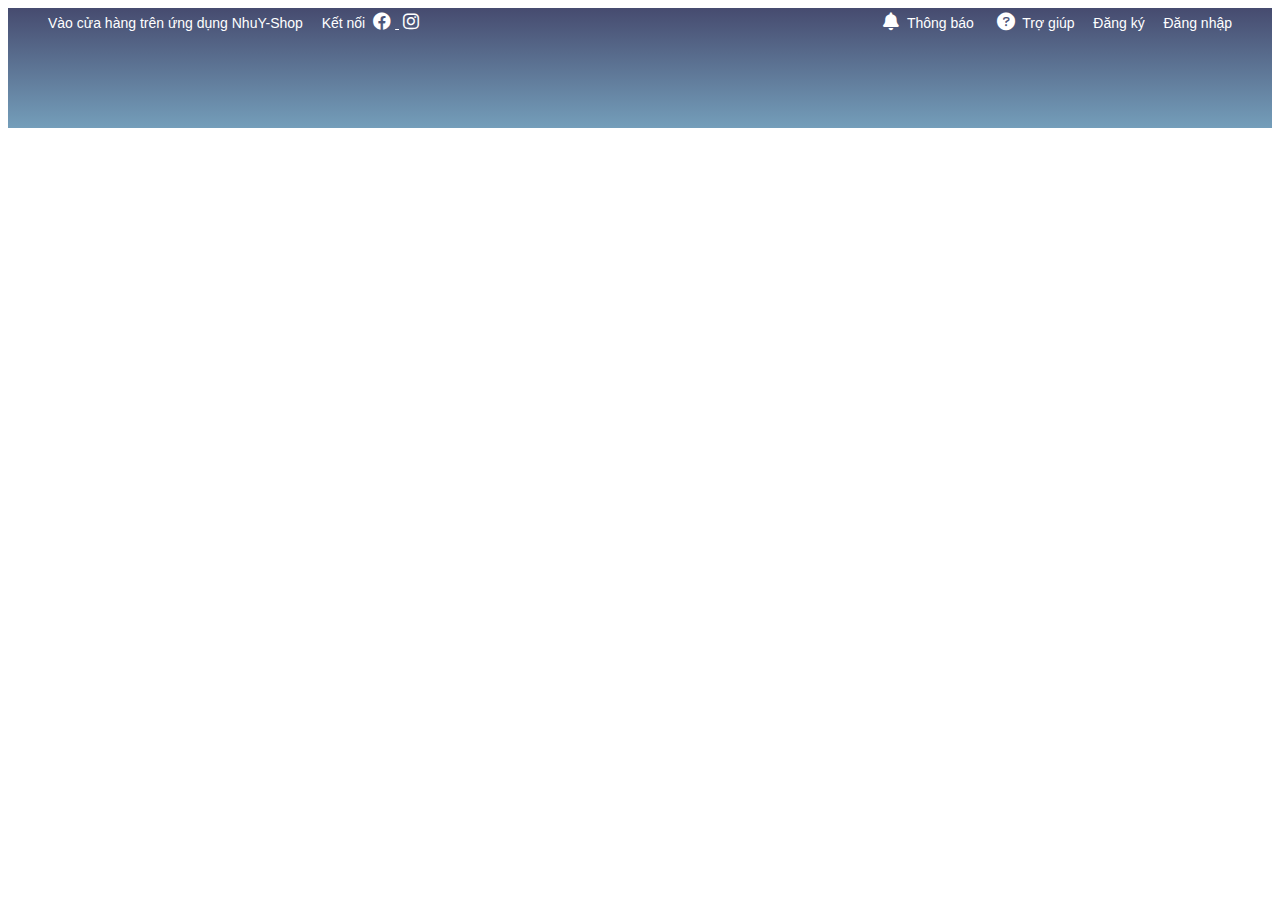
==== f8-shop/index.html @ 0c2963e9 "Modal animation" ====
<!DOCTYPE html>
<html lang="en">

<head>
    <meta charset="UTF-8">
    <meta http-equiv="X-UA-Compatible" content="IE=edge">
    <meta name="viewport" content="width=device-width, initial-scale=1.0">
    <title>Document</title>
    <link rel="stylesheet" href="https://cdnjs.cloudflare.com/ajax/libs/normalize/8.0.1/normalize.min.css">
    <link rel="stylesheet" href="./assets/css/base.css">
    <link rel="stylesheet" href="./assets/css/main.css">
    <link href="https://fonts.googleapis.com/css2?family=Edu+VIC+WA+NT+Beginner:wght@400;500;700&display=swap"
        rel="stylesheet">
    <link rel="stylesheet" href="./assets/fonts/fontawesome-free-6.1.1-web/css/all.min.css">
</head>

<body>
    <div class="app">
        <header class="header">
            <div class="grid">
                <nav class="header__navbar">
                    <ul class="header__navbar-list">
                        <li class="header__navbar-item header__navbar-item--has-qr header__navbar-item--separa">
                            Vào cửa hàng trên ứng dụng NhuY-Shop
                            <!--Header QR code-->
                            <div class="header__qr">
                                <img src="./assets/img/qrCode.png" alt="QR code" class="header__qr-img">
                                <div class="header__qr-apps">
                                    <a href="" class="header__qr-link">
                                        <img src="./assets/img/googlePlay.png" alt="Google Play"
                                            class="headeer__qr-download-img">
                                    </a>
                                    <a href="" class="header__qr-link">
                                        <img src="./assets/img/appStore.png" alt="App Store"
                                            class="headeer__qr-download-img">
                                    </a>
                                </div>
                            </div>
                        </li>
                        <li class="header__navbar-item">
                            <span class="header__navba-icon-pointer">Kết nối</span>
                            <a href="" class="header__navbar-icon-link">
                                <i class="header__navbar-icon fa-brands fa-facebook"></i>
                            </a>
                            <a href="" class="header__navbar-icon-link">
                                <i class="header__navbar-icon fa-brands fa-instagram"></i>
                            </a>
                        </li>

                    </ul>

                    <ul class="header__navbar-list">
                        <li class="header__navbar-item header__navbar-item--has-notify">
                            <a href="" class="header__navbar-item-link">
                                <i class="header__navbar-icon fa-solid fa-bell"></i>
                                Thông báo
                            </a>
                            <div class="header__notify">
                                <header class="header__notify-header">
                                    <h3>Thông báo mới nhận</h3>
                                </header>
                                <ul class="header__notify-list">
                                    <li class="header__notify-item header__notify-item--view">
                                        <a href="header__notify-link">
                                            <img src="https://www.milem.vn/fileserver/images/file/fixsize-255x165/cv/Untitled.jpg?v=1.3"
                                                alt="" class="header__notify-img">
                                            <div class="header__notify-info">
                                                <span class="header__notify-name">Mỹ phẩm Ohui chính hãng</span>
                                                <span class="header__notify-descriotion">Mô tả mỹ phẩm Ohui chính
                                                    hãng</span>
                                            </div>
                                        </a>
                                    </li>
                                    <li class="header__notify-item">
                                        <a href="header__notify-link">
                                            <img src="https://www.milem.vn/fileserver/images/file/fixsize-255x165/cv/Untitled.jpg?v=1.3"
                                                alt="" class="header__notify-img">
                                            <div class="header__notify-info">
                                                <span class="header__notify-name">Mỹ phẩm Ohui chính hãng</span>
                                                <span class="header__notify-descriotion">Mô tả mỹ phẩm Ohui chính
                                                    hãng</span>
                                            </div>
                                        </a>
                                    </li>
                                    <li class="header__notify-item">
                                        <a href="header__notify-link">
                                            <img src="https://www.milem.vn/fileserver/images/file/fixsize-255x165/cv/Untitled.jpg?v=1.3"
                                                alt="" class="header__notify-img">
                                            <div class="header__notify-info">
                                                <span class="header__notify-name">Mỹ phẩm Ohui chính hãng</span>
                                                <span class="header__notify-descriotion">Mô tả mỹ phẩm Ohui chính
                                                    hãng</span>
                                            </div>
                                        </a>
                                    </li>
                                </ul>
                                <footer class="header__notify-footer">
                                    <a href="" class="header__notify-footer-btn">Xem tất cả</a>
                                </footer>
                            </div>
                        </li>
                        <li class="header__navbar-item">
                            <a href="" class="header__navbar-item-link">
                                <i class="header__navbar-icon fa-solid fa-circle-question"></i>
                                Trợ giúp</a>
                        </li>
                        <li class="header__navbar-item header__navbar-item--strong .header__navbar-item--separate ">Đăng
                            ký</li>
                        <li class="header__navbar-item header__navbar-item--strong">Đăng nhập</li>
                    </ul>
                </nav>
            </div>
        </header>

        <div class="container">

        </div>

        <footer class="footer">

        </footer>
    </div>

    <!--Modal layout-->
    <!-- <div class="modal">
        <div class="modal__overlay"></div>

        <div class="modal__body">             -->
                <!--Register form-->
                <!-- <div class="auth-form">
                   
                    <div class="auth-form__container">
                        <div class="auth-form__headear">
                            <h3 class="auth-form__heading">Đăng ký</h3>
                            <span class="auth-form__switch-btn">Đăng nhập</span>
                        </div>
    
                        <div class="auth-form__form">
                            <div class="auth-form__group">
                                <input type="text" class="auth__input" placeholder="Nhập email"> 
                            </div>
                            <div class="auth-form__group">
                                <input type="password" class="auth__input" placeholder="Nhập mật khẩu"> 
                            </div>
                            <div class="auth-form__group">
                                <input type="password" class="auth__input" placeholder="Nhập lại mật khẩu"> 
                            </div>
                        </div>
    
                        <div class="auth-form_aside">
                            <p class="auth-form__policy-text">
                                Bằng việc đăng kí, bạn đã đồng ý với NhuY-Shop về
                                <a href="" class="auth-form__text-link">Điều khoảng dịch vụ</a> &
                                <a href="" class="auth-form__text-link">Chính sách bảo mật</a>
                            </p>
                        </div>
    
                        <div class="auth-form__controls">
                            <button class="btn btn--normal auth-form__controls-back ">TRỞ LẠI</button>
                            <button class="btn btn--primary ">ĐĂNG KÝ</button>
                        </div>
                    </div>

                    <div class="auth-form__socials">
                        <a href="" class="auth-form__socials--facebook btn btn--size-s btn--with-icon">
                            <i class="auth-form__socials-icon fab fa-facebook-square"></i>
                            <span class="auth-form__socials-title">
                                Kết nối với Facebook
                            </span>
                        </a>
                        <a href="" class="auth-form__socials--google btn btn--size-s btn--with-icon">
                            <i class="auth-form__socials-icon fab fa-google"></i>
                            <span class="auth-form__socials-title">
                                Kết nối với Google
                            </span>
                        </a>
                       
                    </div>
            
                </div> -->

                <!--Login form-->
                <!-- <div class="auth-form">
                   
                    <div class="auth-form__container">
                        <div class="auth-form__headear">
                            <h3 class="auth-form__heading">Đăng nhập</h3>
                            <span class="auth-form__switch-btn">Đăng ký</span>
                        </div>
    
                        <div class="auth-form__form">
                            <div class="auth-form__group">
                                <input type="text" class="auth__input" placeholder="Nhập email"> 
                            </div>
                            <div class="auth-form__group">
                                <input type="password" class="auth__input" placeholder="Nhập mật khẩu"> 
                            </div>
                        </div>
    
                        <div class="auth-form_aside">
                            <div class="auth-form__help">
                                <a href="" class="auth-form__help-link auth-form__help-forgot">Quên mật khẩu</a>
                                <span class="auth-form__help-separate"></span>
                                <a href="" class="auth-form__help-link">Cần Trợ giúp?</a>
                            </div>
                        </div>
    
                        <div class="auth-form__controls">
                            <button class="btn btn--normal auth-form__controls-back ">TRỞ LẠI</button>
                            <button class="btn btn--primary ">ĐĂNG NHẬP</button>
                        </div>
                    </div>

                    <div class="auth-form__socials">
                        <a href="" class="auth-form__socials--facebook btn btn--size-s btn--with-icon">
                            <i class="auth-form__socials-icon fab fa-facebook-square"></i>
                            <span class="auth-form__socials-title">
                                Kết nối với Facebook
                            </span>
                        </a>
                        <a href="" class="auth-form__socials--google btn btn--size-s btn--with-icon">
                            <i class="auth-form__socials-icon fab fa-google"></i>
                            <span class="auth-form__socials-title">
                                Kết nối với Google
                            </span>
                        </a>
                       
                    </div>
            
                </div>
        </div>
    </div> -->
</body>

</html>
<!-- 1:46  53 -->
---- f8-shop/assets/css/base.css ----
:root {
    --white-color: #fff;
    --black-color: #000;
    --text-color: #333;
    --primary-color: #464b6f;
    --border-color: #dbdbdb;
}

* {
    box-sizing: inherit;
}

html {
    font-size: 62.5%;
    line-height: 1.6rem;
    font-family: 'Roboto', sans-serif;
    box-sizing: border-box;
}

.grid {
    width: 1200px;
    max-width: 100%;
    margin: 0 auto;
}

.grid__full-with {
    width: 100%;
}

.grid__row {
    display: flex;
    flex-wrap: wrap;
}

/*animation: QR Code*/
@keyframes fadeIn {
    from {
        opacity: 0;
    }

    to {
        opacity: 1;
    }
}

@keyframes growth {
    from {
        transform: scale(var(--growth-form));
    }

    to {
        transform: scale(var(--growth-to));
    }
}

/*Modal*/
.modal {
    position: fixed;
    top: 0;
    right: 0;
    bottom: 0;
    left: 0;
    display: flex;
    animation: fadeIn linear 0.1s;
}

.modal__overlay {
    position: absolute;
    width: 100%;
    height: 100%;
    background-color: rgb(0, 0, 0, 0.3);
}

.modal__body {
    --growth-form: 0.7;
    --growth-to: 1;
    margin: auto;
    position: relative;
    z-index: 1;
    animation: growth linear 0.1s;
}

/*Button style*/
.btn {
    min-width: 142px;
    height: 36px;
    text-decoration: none;
    border: none;
    border-radius: 2px;
    font-size: 1.5rem;
    padding: 0 8px;
    outline: none;
    cursor: pointer;
    color: var(--text-color);
    display: flex;
    align-items: center;
    justify-content: center;
    line-height: 1.6rem;
}

.btn.btn--normal {
    background-color: rgba(0, 0, 0, 0.05);
}

.btn.btn--size-s{
    height: 32px;
    font-size: 12px;
    padding: 0 8px;
}

.btn.btn--primary {
    background-color: var(--primary-color);
    color: var(--white-color);
}

.btn.btn--disable {
    color: #949494;
    cursor: default;
    background-color: #c3c3c3;
}
---- f8-shop/assets/css/main.css ----
.header {
    height: 120px;
    background-image: linear-gradient(0, #749eba, #464b6f);
}

.header__navbar {
    display: flex;
    justify-content: space-between;
}

.header__navbar-list{
    list-style: none;
    padding-left: 0%;
    margin-top: 4px;
}

.header__navbar-item {
    margin: 0 8px;
    position: relative;
    min-height: 26px;
}

.header__navbar-item--has-qr:hover .header__qr{
    display: block;
}

.header__navbar-item--has-notify:hover .header__notify {
    display: block
}

.header__navbar-item,
.header__navbar-item-link {
    display: inline-block;
    font-size: 1.4rem;
    color: var(--white-color);
    text-decoration: none;
    font-weight: 300;
}

/*chỉnh icon ở giữa*/
/*.header__navbar-item:hover,
.header__navbar-item-link :hover
.header__navbar-icon-link{
    display: inline-flex;
    align-items: center;
}*/

/*Làm mờ đi khi di chuột vào các chữ */
.header__navbar-item:hover,
.header__navbar-icon-link
.header__navbar-item-link :hover{
    color: rgba(255, 255, 255, 0,7);/*lỗi khôn làm mờ đ*/
    cursor: pointer;
}

/*chinh cho "đăng nhập, đăng kí" chữ đậm*/
.header__navbar-item--strong {
    font-weight: 400;
}

.header__navbar-item--separate {
    content: "";
    display: block;
    position: absolute;
    border-left: 1px solid #e5eeed;
    height: 12px;
    right: -9px;
    top: 50%;
    transform: translateY(-50px);
}

.header__navbar-icon-link{
    color: var(--white-color);
    text-emphasis: none;
}

.header__navbar-icon{
    font-size: 1.8rem;
    margin: 0 4px;
}

/*làm mất đi bàn tay khi di chuột vào "Kết nối"*/
.header__navba-icon-pointer{
    cursor: text;
    color: var(--white-color);
}

/*Header QR code CSS*/

.header__qr{
    width: 186px;
    background-color: var(--white-color);
    position: absolute;
    left: 0;
    top: 100%;
    padding: 8px;
    border-radius: 2px;
    display: none;
    animation: fadeIn ease-in 0.3s;
}
.header__qr-img{
    width: 100%;
}

.header__qr-apps{
    display: flex;
    justify-content: space-between;
}

.header__qr-link:nth-child(1){
    margin-left: 11px;
}

.header__qr-link:nth-child(2){
    margin-right: 11px;
}

.headeer__qr-download-img{
    height: 16px;
}

/*Header notification*/
.header__notify{
    position: absolute;
    top: 118%;
    right: 0;
    width: 404px;
    border: solid #D3D3D3;
    background-color: var(--white-color);
    cursor: default;
    transform-origin: calc(100% - 20px) top;
    animation: headerNotifyGrowth ease-in 0.2s;
    will-change: opacity, transform;
    display: none;
}

.header__notify::before {
    content: "";
    border-width: 20px 26px;
    border-style:  solid;
    border-color: transparent transparent var(--white-color) transparent;
    position: absolute;
    right: 4px;
    top: -29px;
}

.header__notify::after {
    content: "";
    display: block;
    position: absolute;
    right: 0;
    top: -16px;
    width: 90px;
    height: 20px;
}

@keyframes headerNotifyGrowth {
    from {
        opacity: 0;
        transform: scale(0);
    }
    to {
        opacity: 1;
        transform: scale(1);
    }
}

.header__notify-header{
    height: 40px;
    background-color: var(--white-color);
}
.header__notify-header h3{
    color: #999;
    margin: 0 0 0 12px;
    font-weight: 400;
    font-size: 1.4rem;
    line-height: 40px;
}
.header__notify-list{
    padding-left: 0;
}
.header__notify-item{
    display: flex;
}
.header__notify-item :hover{
    background-color: #f7f7f7;
    width: 100%;
}
.header__notify-item--view{
    background-color: rgba(213, 27, 27, 0.09);
}
.header__notify-link{
   display: flex;
   padding: 12px;
   /* width: 100%; */
   text-decoration: none;

}
.header__notify-img{
    width: 48px;
    object-fit: contain;
}
.header__notify-info{
    margin-left: 12px;
}
.header__notify-name{
    display: block;
    font-size: 1.4rrem;
    color: var(--text-color);
    font-weight: 400;
    line-height: 1.6rem;
}
.header__notify-descriotion{
    display: block;
    font-size: 1.2rem;
    line-height: 1.4rem;
    color: #756F6E;
}
.header__notify-footer{
    display: flex;
}
.header__notify-footer-btn{
    text-decoration: none;
    color: var(--text-color);
    padding: 8px 48px;
    margin: auto;
    font-size: 1.4rem;
    font-weight: 400;
}

/*authen model*/
.auth-form {
    width: 500px;
    border-radius: 5px;
    overflow: hidden;
    background-color: var(--white-color);
}

.auth-form__container{
    padding: 0 32px;
}

.auth-form__headear {
    display: flex;
    align-items: center;
    justify-content: space-between;
    padding: 0 12px;
    margin-top: 10px;
}

.auth-form__heading {
    font-size: 2.2rem;
    font-weight: 400;
    color: var(--text-color);
}

.auth-form__switch-btn {
    font-size: 1.6rem;
    font-weight: 500;
    color: var(--primary-color);
    cursor: pointer;
}

.auth-form__form {
    
}

.auth__input {
    width: 100%;
    height: 34px;
    margin-top: 16px;
    padding: 0 12px;
    font-size: 1.4rem;
    border: 1px solid var(--border-color);
    border-radius: 2px;
    outline: none;
}

.auth__input :focus {
    border-color: #888;
}

.auth-form_aside{
    padding-top: 18px;
}

.auth-form__policy-text{
    font-size: 1.2rem;
    line-height: 1.8rem;
    text-align: center;
    padding: 0 12px;
}

.auth-form__text-link {
    color: var(--primary-color);
    text-decoration: none;
}

.auth-form__controls {
    margin-top: 80px;
    display: flex;
    justify-content: flex-end;
}

.auth-form__socials{
   background-color: #f5f5f5;
   padding: 16px 36px;
   display: flex;
   justify-content: space-between;
   margin-top: 24px;
}

.auth-form__controls-back{
    margin-right: 8px;
}

.auth-form__socials-icon{
    font-size: 1.8rem;
}

.auth-form__socials--facebook{
    color: var(--white-color);
    background-color: #3A5A98;
}

.auth-form__socials--facebook
.auth-form__socials-icon{
    color: var(--white-color);
}

.auth-form__socials-title{
    margin: 0 36px;
}

.auth-form__socials--google{
    color: #666;
    background-color: var(--white-color);
}

.auth-form__help {
    display: flex;
    justify-content: flex-end;
}

.auth-form__help-link {
    font-size: 1.4rem;
    text-decoration: none;
    color: #939393;
}

.auth-form__help-separate {
    display: block;
    height: 22px;
    margin: 2px 16px 0;
    border-left: 1px solid #EAEAEA;
}

.auth-form__help-forgot {
    color: var(--primary-color);
}
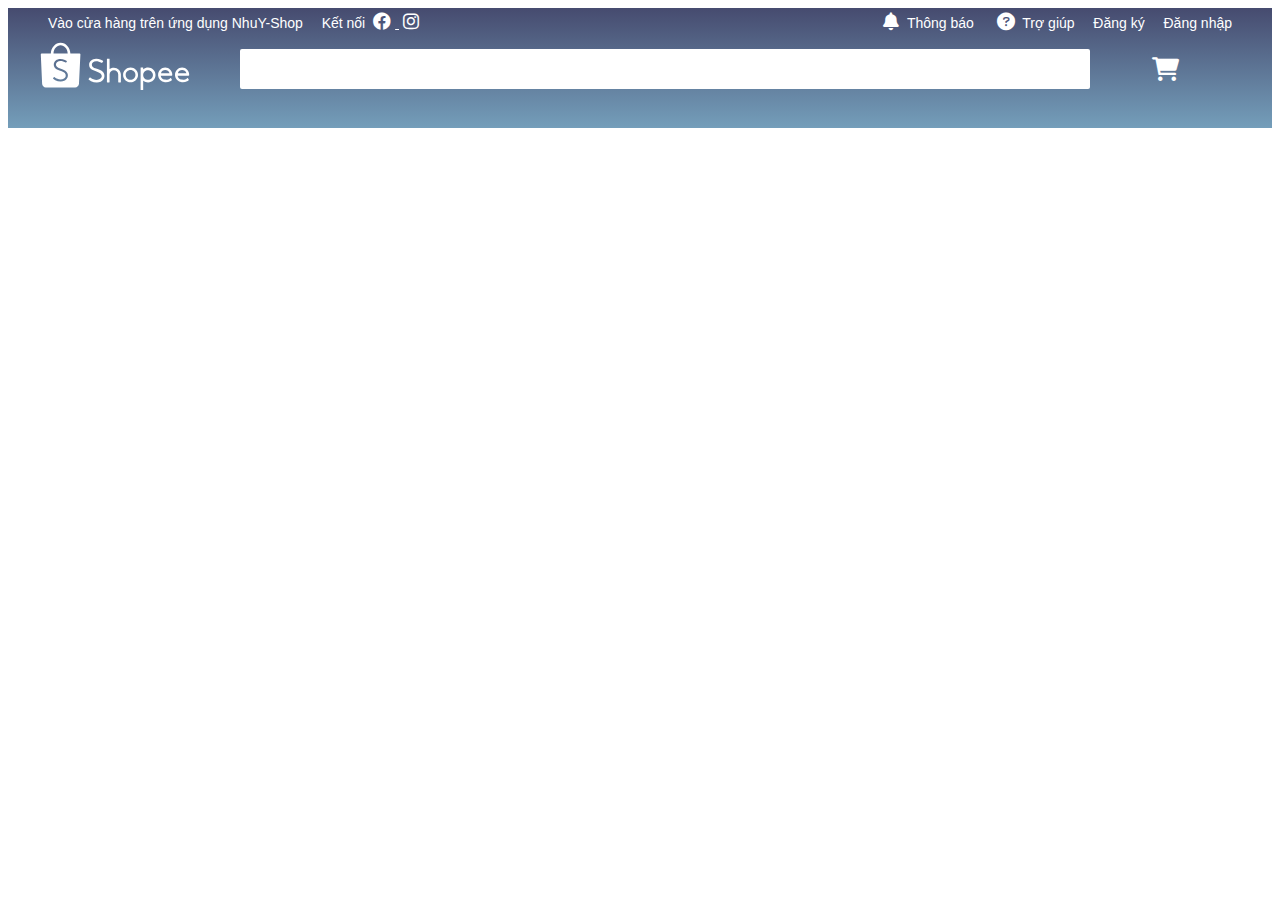
==== commit 729861dd: "Dựng khung tìm kiếm" ====
--- a/f8-shop/index.html
+++ b/f8-shop/index.html
@@ -109,6 +109,30 @@
                         <li class="header__navbar-item header__navbar-item--strong">Đăng nhập</li>
                     </ul>
                 </nav>
+
+                <!-- Header with search -->
+                <div class="header-with-search">
+                    <!-- logo -->
+                    <div class="header__logo">
+                        <svg viewBox="0 0 192 65" class="header__logo-img">
+                            <g fill-rule="evenodd">
+                                <path
+                                    fill="#fff" d="M35.6717403 44.953764c-.3333497 2.7510509-2.0003116 4.9543414-4.5823845 6.0575984-1.4379707.6145919-3.36871.9463856-4.896954.8421628-2.3840266-.0911143-4.6237865-.6708937-6.6883352-1.7307424-.7375522-.3788551-1.8370513-1.1352759-2.6813095-1.8437757-.213839-.1790053-.239235-.2937577-.0977428-.4944671.0764015-.1151823.2172535-.3229831.5286218-.7791994.45158-.6616533.5079208-.7446018.5587128-.8221779.14448-.2217688.3792333-.2411091.6107855-.0588804.0243289.0189105.0243289.0189105.0426824.0333083.0379873.0294402.0379873.0294402.1276204.0990653.0907002.0706996.14448.1123887.166248.1287205 2.2265285 1.7438508 4.8196989 2.7495466 7.4376251 2.8501162 3.6423042-.0496401 6.2615109-1.6873341 6.7308041-4.2020035.5160305-2.7675977-1.6565047-5.1582742-5.9070334-6.4908212-1.329344-.4166762-4.6895175-1.7616869-5.3090528-2.1250697-2.9094471-1.7071043-4.2697358-3.9430584-4.0763845-6.7048539.296216-3.8283059 3.8501677-6.6835796 8.340785-6.702705 2.0082079-.004083 4.0121475.4132378 5.937338 1.2244562.6816382.2873109 1.8987274.9496089 2.3189359 1.2633517.2420093.1777159.2898136.384872.1510957.60836-.0774686.12958-.2055158.3350171-.4754821.7632974l-.0029878.0047276c-.3553311.5640922-.3664286.5817134-.447952.7136572-.140852.2144625-.3064598.2344475-.5604202.0732783-2.0600669-1.3839063-4.3437898-2.0801572-6.8554368-2.130442-3.126914.061889-5.4706057 1.9228561-5.6246892 4.4579402-.0409751 2.2896772 1.676352 3.9613243 5.3858811 5.2358503 7.529819 2.4196871 10.4113092 5.25648 9.869029 9.7292478M26.3725216 5.42669372c4.9022893 0 8.8982174 4.65220288 9.0851664 10.47578358H17.2875686c.186949-5.8235807 4.1828771-10.47578358 9.084953-10.47578358m25.370857 11.57065968c0-.6047069-.4870064-1.0948761-1.0875481-1.0948761h-11.77736c-.28896-7.68927544-5.7774923-13.82058185-12.5059489-13.82058185-6.7282432 0-12.2167755 6.13130641-12.5057355 13.82058185l-11.79421958.0002149c-.59136492.0107446-1.06748731.4968309-1.06748731 1.0946612 0 .0285807.00106706.0569465.00320118.0848825H.99995732l1.6812605 37.0613963c.00021341.1031483.00405483.2071562.01173767.3118087.00170729.0236381.003628.0470614.00554871.0704847l.00362801.0782207.00405483.004083c.25545428 2.5789222 2.12707837 4.6560709 4.67201764 4.7519129l.00576212.0055872h37.4122078c.0177132.0002149.0354264.0004298.0531396.0004298.0177132 0 .0354264-.0002149.0531396-.0004298h.0796027l.0017073-.0015043c2.589329-.0706995 4.6867431-2.1768587 4.9082648-4.787585l.0012805-.0012893.0017073-.0350275c.0021341-.0275062.0040548-.0547975.0057621-.0823037.0040548-.065757.0068292-.1312992.0078963-.1964115l1.8344904-37.207738h-.0012805c.001067-.0186956.0014939-.0376062.0014939-.0565167M176.465457 41.1518926c.720839-2.3512494 2.900423-3.9186779 5.443734-3.9186779 2.427686 0 4.739107 1.6486899 5.537598 3.9141989l.054826.1556978h-11.082664l.046506-.1512188zm13.50267 3.4063683c.014933.0006399.014933.0006399.036906.0008531.021973-.0002132.021973-.0002132.044372-.0008531.53055-.0243144.950595-.4766911.950595-1.0271786 0-.0266606-.000853-.0496953-.00256-.0865936.000427-.0068251.000427-.020262.000427-.0635588 0-5.1926268-4.070748-9.4007319-9.09145-9.4007319-5.020488 0-9.091235 4.2081051-9.091235 9.4007319 0 .3871116.022399.7731567.067838 1.1568557l.00256.0204753.01408.1013102c.250022 1.8683731 1.047233 3.5831812 2.306302 4.9708108-.00064-.0006399.00064.0006399.007253.0078915 1.396026 1.536289 3.291455 2.5833031 5.393601 2.9748936l.02752.0053321v-.0027727l.13653.0228215c.070186.0119439.144211.0236746.243409.039031 2.766879.332724 5.221231-.0661182 7.299484-1.1127057.511777-.2578611.971928-.5423827 1.37064-.8429007.128211-.0968312.243622-.1904632.34346-.2781231.051412-.0452164.092372-.083181.114131-.1051493.468898-.4830897.498124-.6543572.215249-1.0954297-.31146-.4956734-.586228-.9179769-.821744-1.2675504-.082345-.1224254-.154023-.2267215-.214396-.3133151-.033279-.0475624-.033279-.0475624-.054399-.0776356-.008319-.0117306-.008319-.0117306-.013866-.0191956l-.00256-.0038391c-.256208-.3188605-.431565-.3480805-.715933-.0970445-.030292.0268739-.131624.1051493-.14997.1245582-1.999321 1.775381-4.729508 2.3465571-7.455854 1.7760208-.507724-.1362888-.982595-.3094759-1.419919-.5184948-1.708127-.8565509-2.918343-2.3826022-3.267563-4.1490253l-.02752-.1394881h13.754612zM154.831964 41.1518926c.720831-2.3512494 2.900389-3.9186779 5.44367-3.9186779 2.427657 0 4.739052 1.6486899 5.537747 3.9141989l.054612.1556978h-11.082534l.046505-.1512188zm13.502512 3.4063683c.015146.0006399.015146.0006399.037118.0008531.02176-.0002132.02176-.0002132.044159-.0008531.530543-.0243144.950584-.4766911.950584-1.0271786 0-.0266606-.000854-.0496953-.00256-.0865936.000426-.0068251.000426-.020262.000426-.0635588 0-5.1926268-4.070699-9.4007319-9.091342-9.4007319-5.020217 0-9.091343 4.2081051-9.091343 9.4007319 0 .3871116.022826.7731567.068051 1.1568557l.00256.0204753.01408.1013102c.250019 1.8683731 1.04722 3.5831812 2.306274 4.9708108-.00064-.0006399.00064.0006399.007254.0078915 1.396009 1.536289 3.291417 2.5833031 5.393538 2.9748936l.027519.0053321v-.0027727l.136529.0228215c.070184.0119439.144209.0236746.243619.039031 2.766847.332724 5.22117-.0661182 7.299185-1.1127057.511771-.2578611.971917-.5423827 1.370624-.8429007.128209-.0968312.243619-.1904632.343456-.2781231.051412-.0452164.09237-.083181.11413-.1051493.468892-.4830897.498118-.6543572.215246-1.0954297-.311457-.4956734-.586221-.9179769-.821734-1.2675504-.082344-.1224254-.154022-.2267215-.21418-.3133151-.033492-.0475624-.033492-.0475624-.054612-.0776356-.008319-.0117306-.008319-.0117306-.013866-.0191956l-.002346-.0038391c-.256419-.3188605-.431774-.3480805-.716138-.0970445-.030292.0268739-.131623.1051493-.149969.1245582-1.999084 1.775381-4.729452 2.3465571-7.455767 1.7760208-.507717-.1362888-.982582-.3094759-1.419902-.5184948-1.708107-.8565509-2.918095-2.3826022-3.267311-4.1490253l-.027733-.1394881h13.754451zM138.32144123 49.7357905c-3.38129629 0-6.14681004-2.6808521-6.23169343-6.04042014v-.31621743c.08401943-3.35418649 2.85039714-6.03546919 6.23169343-6.03546919 3.44242097 0 6.23320537 2.7740599 6.23320537 6.1960534 0 3.42199346-2.7907844 6.19605336-6.23320537 6.19605336m.00172791-15.67913203c-2.21776751 0-4.33682838.7553485-6.03989586 2.140764l-.19352548.1573553V34.6208558c0-.4623792-.0993546-.56419733-.56740117-.56419733h-2.17651376c-.47409424 0-.56761716.09428403-.56761716.56419733v27.6400724c0 .4539841.10583425.5641973.56761716.5641973h2.17651376c.46351081 0 .56740117-.1078454.56740117-.5641973V50.734168l.19352548.1573553c1.70328347 1.3856307 3.82234434 2.1409792 6.03989586 2.1409792 5.27140956 0 9.54473746-4.2479474 9.54473746-9.48802964 0-5.239867-4.2733279-9.48781439-9.54473746-9.48781439M115.907646 49.5240292c-3.449458 0-6.245805-2.7496948-6.245805-6.1425854 0-3.3928907 2.79656-6.1427988 6.245805-6.1427988 3.448821 0 6.24538 2.7499081 6.24538 6.1427988 0 3.3926772-2.796346 6.1425854-6.24538 6.1425854m.001914-15.5438312c-5.28187 0-9.563025 4.2112903-9.563025 9.4059406 0 5.1944369 4.281155 9.4059406 9.563025 9.4059406 5.281657 0 9.562387-4.2115037 9.562387-9.4059406 0-5.1946503-4.280517-9.4059406-9.562387-9.4059406M94.5919049 34.1890939c-1.9281307 0-3.7938902.6198995-5.3417715 1.7656047l-.188189.1393105V23.2574169c0-.4254677-.1395825-.5643476-.5649971-.5643476h-2.2782698c-.4600414 0-.5652122.1100273-.5652122.5643476v29.2834155c0 .443339.1135587.5647782.5652122.5647782h2.2782698c.4226187 0 .5649971-.1457701.5649971-.5647782v-9.5648406c.023658-3.011002 2.4931278-5.4412923 5.5299605-5.4412923 3.0445753 0 5.516841 2.4421328 5.5297454 5.4630394v9.5430935c0 .4844647.0806524.5645628.5652122.5645628h2.2726775c.481764 0 .565212-.0824666.565212-.5645628v-9.5710848c-.018066-4.8280677-4.0440197-8.7806537-8.9328471-8.7806537M62.8459442 47.7938061l-.0053397.0081519c-.3248668.4921188-.4609221.6991347-.5369593.8179812-.2560916.3812097-.224267.551113.1668119.8816949.91266.7358184 2.0858968 1.508535 2.8774525 1.8955369 2.2023021 1.076912 4.5810275 1.646045 7.1017886 1.6975309 1.6283921.0821628 3.6734936-.3050536 5.1963734-.9842376 2.7569891-1.2298679 4.5131066-3.6269626 4.8208863-6.5794607.4985136-4.7841067-2.6143125-7.7747902-10.6321784-10.1849709l-.0021359-.0006435c-3.7356476-1.2047686-5.4904836-2.8064071-5.4911243-5.0426086.1099976-2.4715346 2.4015793-4.3179454 5.4932602-4.4331449 2.4904317.0062212 4.6923065.6675996 6.8557356 2.0598624.4562232.2767364.666607.2256796.9733188-.172263.035242-.0587797.1332787-.2012238.543367-.790093l.0012815-.0019308c.3829626-.5500403.5089793-.7336731.5403767-.7879478.258441-.4863266.2214903-.6738208-.244985-1.0046173-.459427-.3290803-1.7535544-1.0024722-2.4936356-1.2978721-2.0583439-.8211991-4.1863175-1.2199998-6.3042524-1.1788111-4.8198184.1046878-8.578747 3.2393171-8.8265087 7.3515337-.1572005 2.9703036 1.350301 5.3588174 4.5000778 7.124567.8829712.4661613 4.1115618 1.6865902 5.6184225 2.1278667 4.2847814 1.2547527 6.5186944 3.5630343 6.0571315 6.2864205-.4192725 2.4743234-3.0117991 4.1199394-6.6498372 4.2325647-2.6382344-.0549182-5.2963324-1.0217793-7.6043603-2.7562084-.0115337-.0083664-.0700567-.0519149-.1779185-.1323615-.1516472-.1130543-.1516472-.1130543-.1742875-.1300017-.4705335-.3247898-.7473431-.2977598-1.0346184.1302162-.0346012.0529875-.3919333.5963776-.5681431.8632459"
+                                ></path>
+                            </g>
+                        </svg>
+                    </div>
+
+                    <!-- tìm kiếm -->
+                    <div class="header__search">
+
+                    </div>
+
+                    <!-- giỏ hàng -->
+                    <div class="header__cart">
+                        <i class="header__cart-icon fa-solid fa-cart-shopping"></i>
+                    </div>
+                </div>
             </div>
         </header>
 
--- a/f8-shop/assets/css/base.css
+++ b/f8-shop/assets/css/base.css
@@ -4,6 +4,9 @@
     --text-color: #333;
     --primary-color: #464b6f;
     --border-color: #dbdbdb;
+    --navbar-height: 34px;
+    --header-height: 120px;
+    --header-height-n: calc(var(--header-height) - var(--header-height));
 }
 
 * {
--- a/f8-shop/assets/css/main.css
+++ b/f8-shop/assets/css/main.css
@@ -1,5 +1,5 @@
 .header {
-    height: 120px;
+    height: var(--header-height);
     background-image: linear-gradient(0, #749eba, #464b6f);
 }
 
@@ -10,8 +10,8 @@
 
 .header__navbar-list{
     list-style: none;
-    padding-left: 0%;
-    margin-top: 4px;
+    padding-left: 0;
+    margin: 4px 0 0 0;
 }
 
 .header__navbar-item {
@@ -357,4 +357,39 @@
 
 .auth-form__help-forgot {
     color: var(--primary-color);
+    display: flex;
+    align-items: center;
+}
+
+/* header with search */
+.header-with-search {
+    height: var(--header-with-search-height);
+    display: flex;
+    align-items: center;
+}
+
+.header__logo {
+    width: 200px;
+}
+
+.header__logo-img {
+    width: 150px;
+}
+
+.header__search {
+    flex: 1;
+    height: 40px;
+    background-color: var(--white-color);    
+    border-radius: 2px;
+}
+
+.header__cart{
+    width: 150px;
+    text-align: center;
+}
+
+.header__cart-icon{
+    color: var(--white-color);
+    font-size: 2.4rem;
+    margin: 6px;
 }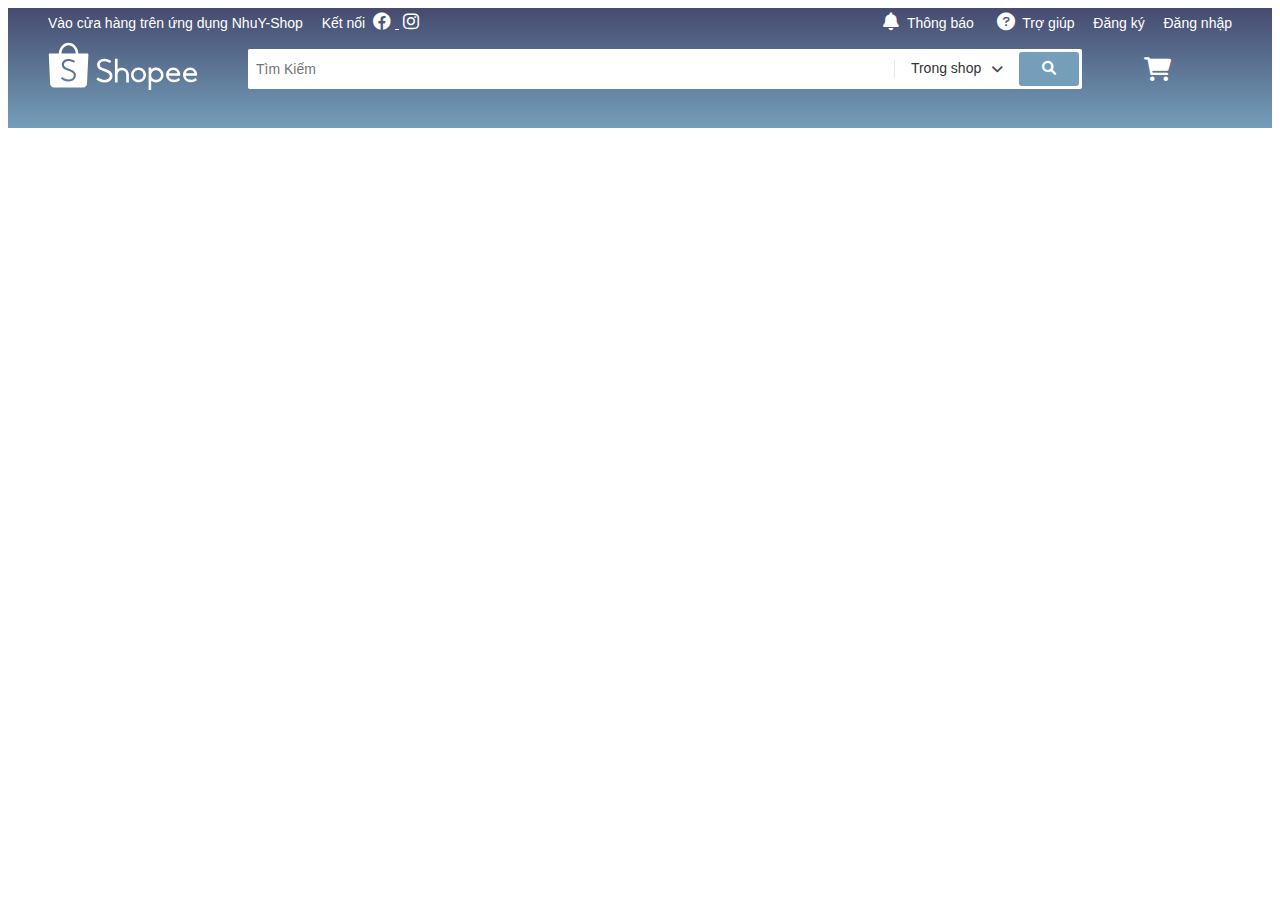
==== commit a86e0be1: "Header tìm kiếm CSS" ====
--- a/f8-shop/index.html
+++ b/f8-shop/index.html
@@ -116,16 +116,34 @@
                     <div class="header__logo">
                         <svg viewBox="0 0 192 65" class="header__logo-img">
                             <g fill-rule="evenodd">
-                                <path
-                                    fill="#fff" d="M35.6717403 44.953764c-.3333497 2.7510509-2.0003116 4.9543414-4.5823845 6.0575984-1.4379707.6145919-3.36871.9463856-4.896954.8421628-2.3840266-.0911143-4.6237865-.6708937-6.6883352-1.7307424-.7375522-.3788551-1.8370513-1.1352759-2.6813095-1.8437757-.213839-.1790053-.239235-.2937577-.0977428-.4944671.0764015-.1151823.2172535-.3229831.5286218-.7791994.45158-.6616533.5079208-.7446018.5587128-.8221779.14448-.2217688.3792333-.2411091.6107855-.0588804.0243289.0189105.0243289.0189105.0426824.0333083.0379873.0294402.0379873.0294402.1276204.0990653.0907002.0706996.14448.1123887.166248.1287205 2.2265285 1.7438508 4.8196989 2.7495466 7.4376251 2.8501162 3.6423042-.0496401 6.2615109-1.6873341 6.7308041-4.2020035.5160305-2.7675977-1.6565047-5.1582742-5.9070334-6.4908212-1.329344-.4166762-4.6895175-1.7616869-5.3090528-2.1250697-2.9094471-1.7071043-4.2697358-3.9430584-4.0763845-6.7048539.296216-3.8283059 3.8501677-6.6835796 8.340785-6.702705 2.0082079-.004083 4.0121475.4132378 5.937338 1.2244562.6816382.2873109 1.8987274.9496089 2.3189359 1.2633517.2420093.1777159.2898136.384872.1510957.60836-.0774686.12958-.2055158.3350171-.4754821.7632974l-.0029878.0047276c-.3553311.5640922-.3664286.5817134-.447952.7136572-.140852.2144625-.3064598.2344475-.5604202.0732783-2.0600669-1.3839063-4.3437898-2.0801572-6.8554368-2.130442-3.126914.061889-5.4706057 1.9228561-5.6246892 4.4579402-.0409751 2.2896772 1.676352 3.9613243 5.3858811 5.2358503 7.529819 2.4196871 10.4113092 5.25648 9.869029 9.7292478M26.3725216 5.42669372c4.9022893 0 8.8982174 4.65220288 9.0851664 10.47578358H17.2875686c.186949-5.8235807 4.1828771-10.47578358 9.084953-10.47578358m25.370857 11.57065968c0-.6047069-.4870064-1.0948761-1.0875481-1.0948761h-11.77736c-.28896-7.68927544-5.7774923-13.82058185-12.5059489-13.82058185-6.7282432 0-12.2167755 6.13130641-12.5057355 13.82058185l-11.79421958.0002149c-.59136492.0107446-1.06748731.4968309-1.06748731 1.0946612 0 .0285807.00106706.0569465.00320118.0848825H.99995732l1.6812605 37.0613963c.00021341.1031483.00405483.2071562.01173767.3118087.00170729.0236381.003628.0470614.00554871.0704847l.00362801.0782207.00405483.004083c.25545428 2.5789222 2.12707837 4.6560709 4.67201764 4.7519129l.00576212.0055872h37.4122078c.0177132.0002149.0354264.0004298.0531396.0004298.0177132 0 .0354264-.0002149.0531396-.0004298h.0796027l.0017073-.0015043c2.589329-.0706995 4.6867431-2.1768587 4.9082648-4.787585l.0012805-.0012893.0017073-.0350275c.0021341-.0275062.0040548-.0547975.0057621-.0823037.0040548-.065757.0068292-.1312992.0078963-.1964115l1.8344904-37.207738h-.0012805c.001067-.0186956.0014939-.0376062.0014939-.0565167M176.465457 41.1518926c.720839-2.3512494 2.900423-3.9186779 5.443734-3.9186779 2.427686 0 4.739107 1.6486899 5.537598 3.9141989l.054826.1556978h-11.082664l.046506-.1512188zm13.50267 3.4063683c.014933.0006399.014933.0006399.036906.0008531.021973-.0002132.021973-.0002132.044372-.0008531.53055-.0243144.950595-.4766911.950595-1.0271786 0-.0266606-.000853-.0496953-.00256-.0865936.000427-.0068251.000427-.020262.000427-.0635588 0-5.1926268-4.070748-9.4007319-9.09145-9.4007319-5.020488 0-9.091235 4.2081051-9.091235 9.4007319 0 .3871116.022399.7731567.067838 1.1568557l.00256.0204753.01408.1013102c.250022 1.8683731 1.047233 3.5831812 2.306302 4.9708108-.00064-.0006399.00064.0006399.007253.0078915 1.396026 1.536289 3.291455 2.5833031 5.393601 2.9748936l.02752.0053321v-.0027727l.13653.0228215c.070186.0119439.144211.0236746.243409.039031 2.766879.332724 5.221231-.0661182 7.299484-1.1127057.511777-.2578611.971928-.5423827 1.37064-.8429007.128211-.0968312.243622-.1904632.34346-.2781231.051412-.0452164.092372-.083181.114131-.1051493.468898-.4830897.498124-.6543572.215249-1.0954297-.31146-.4956734-.586228-.9179769-.821744-1.2675504-.082345-.1224254-.154023-.2267215-.214396-.3133151-.033279-.0475624-.033279-.0475624-.054399-.0776356-.008319-.0117306-.008319-.0117306-.013866-.0191956l-.00256-.0038391c-.256208-.3188605-.431565-.3480805-.715933-.0970445-.030292.0268739-.131624.1051493-.14997.1245582-1.999321 1.775381-4.729508 2.3465571-7.455854 1.7760208-.507724-.1362888-.982595-.3094759-1.419919-.5184948-1.708127-.8565509-2.918343-2.3826022-3.267563-4.1490253l-.02752-.1394881h13.754612zM154.831964 41.1518926c.720831-2.3512494 2.900389-3.9186779 5.44367-3.9186779 2.427657 0 4.739052 1.6486899 5.537747 3.9141989l.054612.1556978h-11.082534l.046505-.1512188zm13.502512 3.4063683c.015146.0006399.015146.0006399.037118.0008531.02176-.0002132.02176-.0002132.044159-.0008531.530543-.0243144.950584-.4766911.950584-1.0271786 0-.0266606-.000854-.0496953-.00256-.0865936.000426-.0068251.000426-.020262.000426-.0635588 0-5.1926268-4.070699-9.4007319-9.091342-9.4007319-5.020217 0-9.091343 4.2081051-9.091343 9.4007319 0 .3871116.022826.7731567.068051 1.1568557l.00256.0204753.01408.1013102c.250019 1.8683731 1.04722 3.5831812 2.306274 4.9708108-.00064-.0006399.00064.0006399.007254.0078915 1.396009 1.536289 3.291417 2.5833031 5.393538 2.9748936l.027519.0053321v-.0027727l.136529.0228215c.070184.0119439.144209.0236746.243619.039031 2.766847.332724 5.22117-.0661182 7.299185-1.1127057.511771-.2578611.971917-.5423827 1.370624-.8429007.128209-.0968312.243619-.1904632.343456-.2781231.051412-.0452164.09237-.083181.11413-.1051493.468892-.4830897.498118-.6543572.215246-1.0954297-.311457-.4956734-.586221-.9179769-.821734-1.2675504-.082344-.1224254-.154022-.2267215-.21418-.3133151-.033492-.0475624-.033492-.0475624-.054612-.0776356-.008319-.0117306-.008319-.0117306-.013866-.0191956l-.002346-.0038391c-.256419-.3188605-.431774-.3480805-.716138-.0970445-.030292.0268739-.131623.1051493-.149969.1245582-1.999084 1.775381-4.729452 2.3465571-7.455767 1.7760208-.507717-.1362888-.982582-.3094759-1.419902-.5184948-1.708107-.8565509-2.918095-2.3826022-3.267311-4.1490253l-.027733-.1394881h13.754451zM138.32144123 49.7357905c-3.38129629 0-6.14681004-2.6808521-6.23169343-6.04042014v-.31621743c.08401943-3.35418649 2.85039714-6.03546919 6.23169343-6.03546919 3.44242097 0 6.23320537 2.7740599 6.23320537 6.1960534 0 3.42199346-2.7907844 6.19605336-6.23320537 6.19605336m.00172791-15.67913203c-2.21776751 0-4.33682838.7553485-6.03989586 2.140764l-.19352548.1573553V34.6208558c0-.4623792-.0993546-.56419733-.56740117-.56419733h-2.17651376c-.47409424 0-.56761716.09428403-.56761716.56419733v27.6400724c0 .4539841.10583425.5641973.56761716.5641973h2.17651376c.46351081 0 .56740117-.1078454.56740117-.5641973V50.734168l.19352548.1573553c1.70328347 1.3856307 3.82234434 2.1409792 6.03989586 2.1409792 5.27140956 0 9.54473746-4.2479474 9.54473746-9.48802964 0-5.239867-4.2733279-9.48781439-9.54473746-9.48781439M115.907646 49.5240292c-3.449458 0-6.245805-2.7496948-6.245805-6.1425854 0-3.3928907 2.79656-6.1427988 6.245805-6.1427988 3.448821 0 6.24538 2.7499081 6.24538 6.1427988 0 3.3926772-2.796346 6.1425854-6.24538 6.1425854m.001914-15.5438312c-5.28187 0-9.563025 4.2112903-9.563025 9.4059406 0 5.1944369 4.281155 9.4059406 9.563025 9.4059406 5.281657 0 9.562387-4.2115037 9.562387-9.4059406 0-5.1946503-4.280517-9.4059406-9.562387-9.4059406M94.5919049 34.1890939c-1.9281307 0-3.7938902.6198995-5.3417715 1.7656047l-.188189.1393105V23.2574169c0-.4254677-.1395825-.5643476-.5649971-.5643476h-2.2782698c-.4600414 0-.5652122.1100273-.5652122.5643476v29.2834155c0 .443339.1135587.5647782.5652122.5647782h2.2782698c.4226187 0 .5649971-.1457701.5649971-.5647782v-9.5648406c.023658-3.011002 2.4931278-5.4412923 5.5299605-5.4412923 3.0445753 0 5.516841 2.4421328 5.5297454 5.4630394v9.5430935c0 .4844647.0806524.5645628.5652122.5645628h2.2726775c.481764 0 .565212-.0824666.565212-.5645628v-9.5710848c-.018066-4.8280677-4.0440197-8.7806537-8.9328471-8.7806537M62.8459442 47.7938061l-.0053397.0081519c-.3248668.4921188-.4609221.6991347-.5369593.8179812-.2560916.3812097-.224267.551113.1668119.8816949.91266.7358184 2.0858968 1.508535 2.8774525 1.8955369 2.2023021 1.076912 4.5810275 1.646045 7.1017886 1.6975309 1.6283921.0821628 3.6734936-.3050536 5.1963734-.9842376 2.7569891-1.2298679 4.5131066-3.6269626 4.8208863-6.5794607.4985136-4.7841067-2.6143125-7.7747902-10.6321784-10.1849709l-.0021359-.0006435c-3.7356476-1.2047686-5.4904836-2.8064071-5.4911243-5.0426086.1099976-2.4715346 2.4015793-4.3179454 5.4932602-4.4331449 2.4904317.0062212 4.6923065.6675996 6.8557356 2.0598624.4562232.2767364.666607.2256796.9733188-.172263.035242-.0587797.1332787-.2012238.543367-.790093l.0012815-.0019308c.3829626-.5500403.5089793-.7336731.5403767-.7879478.258441-.4863266.2214903-.6738208-.244985-1.0046173-.459427-.3290803-1.7535544-1.0024722-2.4936356-1.2978721-2.0583439-.8211991-4.1863175-1.2199998-6.3042524-1.1788111-4.8198184.1046878-8.578747 3.2393171-8.8265087 7.3515337-.1572005 2.9703036 1.350301 5.3588174 4.5000778 7.124567.8829712.4661613 4.1115618 1.6865902 5.6184225 2.1278667 4.2847814 1.2547527 6.5186944 3.5630343 6.0571315 6.2864205-.4192725 2.4743234-3.0117991 4.1199394-6.6498372 4.2325647-2.6382344-.0549182-5.2963324-1.0217793-7.6043603-2.7562084-.0115337-.0083664-.0700567-.0519149-.1779185-.1323615-.1516472-.1130543-.1516472-.1130543-.1742875-.1300017-.4705335-.3247898-.7473431-.2977598-1.0346184.1302162-.0346012.0529875-.3919333.5963776-.5681431.8632459"
-                                ></path>
+                                <path fill="#fff"
+                                    d="M35.6717403 44.953764c-.3333497 2.7510509-2.0003116 4.9543414-4.5823845 6.0575984-1.4379707.6145919-3.36871.9463856-4.896954.8421628-2.3840266-.0911143-4.6237865-.6708937-6.6883352-1.7307424-.7375522-.3788551-1.8370513-1.1352759-2.6813095-1.8437757-.213839-.1790053-.239235-.2937577-.0977428-.4944671.0764015-.1151823.2172535-.3229831.5286218-.7791994.45158-.6616533.5079208-.7446018.5587128-.8221779.14448-.2217688.3792333-.2411091.6107855-.0588804.0243289.0189105.0243289.0189105.0426824.0333083.0379873.0294402.0379873.0294402.1276204.0990653.0907002.0706996.14448.1123887.166248.1287205 2.2265285 1.7438508 4.8196989 2.7495466 7.4376251 2.8501162 3.6423042-.0496401 6.2615109-1.6873341 6.7308041-4.2020035.5160305-2.7675977-1.6565047-5.1582742-5.9070334-6.4908212-1.329344-.4166762-4.6895175-1.7616869-5.3090528-2.1250697-2.9094471-1.7071043-4.2697358-3.9430584-4.0763845-6.7048539.296216-3.8283059 3.8501677-6.6835796 8.340785-6.702705 2.0082079-.004083 4.0121475.4132378 5.937338 1.2244562.6816382.2873109 1.8987274.9496089 2.3189359 1.2633517.2420093.1777159.2898136.384872.1510957.60836-.0774686.12958-.2055158.3350171-.4754821.7632974l-.0029878.0047276c-.3553311.5640922-.3664286.5817134-.447952.7136572-.140852.2144625-.3064598.2344475-.5604202.0732783-2.0600669-1.3839063-4.3437898-2.0801572-6.8554368-2.130442-3.126914.061889-5.4706057 1.9228561-5.6246892 4.4579402-.0409751 2.2896772 1.676352 3.9613243 5.3858811 5.2358503 7.529819 2.4196871 10.4113092 5.25648 9.869029 9.7292478M26.3725216 5.42669372c4.9022893 0 8.8982174 4.65220288 9.0851664 10.47578358H17.2875686c.186949-5.8235807 4.1828771-10.47578358 9.084953-10.47578358m25.370857 11.57065968c0-.6047069-.4870064-1.0948761-1.0875481-1.0948761h-11.77736c-.28896-7.68927544-5.7774923-13.82058185-12.5059489-13.82058185-6.7282432 0-12.2167755 6.13130641-12.5057355 13.82058185l-11.79421958.0002149c-.59136492.0107446-1.06748731.4968309-1.06748731 1.0946612 0 .0285807.00106706.0569465.00320118.0848825H.99995732l1.6812605 37.0613963c.00021341.1031483.00405483.2071562.01173767.3118087.00170729.0236381.003628.0470614.00554871.0704847l.00362801.0782207.00405483.004083c.25545428 2.5789222 2.12707837 4.6560709 4.67201764 4.7519129l.00576212.0055872h37.4122078c.0177132.0002149.0354264.0004298.0531396.0004298.0177132 0 .0354264-.0002149.0531396-.0004298h.0796027l.0017073-.0015043c2.589329-.0706995 4.6867431-2.1768587 4.9082648-4.787585l.0012805-.0012893.0017073-.0350275c.0021341-.0275062.0040548-.0547975.0057621-.0823037.0040548-.065757.0068292-.1312992.0078963-.1964115l1.8344904-37.207738h-.0012805c.001067-.0186956.0014939-.0376062.0014939-.0565167M176.465457 41.1518926c.720839-2.3512494 2.900423-3.9186779 5.443734-3.9186779 2.427686 0 4.739107 1.6486899 5.537598 3.9141989l.054826.1556978h-11.082664l.046506-.1512188zm13.50267 3.4063683c.014933.0006399.014933.0006399.036906.0008531.021973-.0002132.021973-.0002132.044372-.0008531.53055-.0243144.950595-.4766911.950595-1.0271786 0-.0266606-.000853-.0496953-.00256-.0865936.000427-.0068251.000427-.020262.000427-.0635588 0-5.1926268-4.070748-9.4007319-9.09145-9.4007319-5.020488 0-9.091235 4.2081051-9.091235 9.4007319 0 .3871116.022399.7731567.067838 1.1568557l.00256.0204753.01408.1013102c.250022 1.8683731 1.047233 3.5831812 2.306302 4.9708108-.00064-.0006399.00064.0006399.007253.0078915 1.396026 1.536289 3.291455 2.5833031 5.393601 2.9748936l.02752.0053321v-.0027727l.13653.0228215c.070186.0119439.144211.0236746.243409.039031 2.766879.332724 5.221231-.0661182 7.299484-1.1127057.511777-.2578611.971928-.5423827 1.37064-.8429007.128211-.0968312.243622-.1904632.34346-.2781231.051412-.0452164.092372-.083181.114131-.1051493.468898-.4830897.498124-.6543572.215249-1.0954297-.31146-.4956734-.586228-.9179769-.821744-1.2675504-.082345-.1224254-.154023-.2267215-.214396-.3133151-.033279-.0475624-.033279-.0475624-.054399-.0776356-.008319-.0117306-.008319-.0117306-.013866-.0191956l-.00256-.0038391c-.256208-.3188605-.431565-.3480805-.715933-.0970445-.030292.0268739-.131624.1051493-.14997.1245582-1.999321 1.775381-4.729508 2.3465571-7.455854 1.7760208-.507724-.1362888-.982595-.3094759-1.419919-.5184948-1.708127-.8565509-2.918343-2.3826022-3.267563-4.1490253l-.02752-.1394881h13.754612zM154.831964 41.1518926c.720831-2.3512494 2.900389-3.9186779 5.44367-3.9186779 2.427657 0 4.739052 1.6486899 5.537747 3.9141989l.054612.1556978h-11.082534l.046505-.1512188zm13.502512 3.4063683c.015146.0006399.015146.0006399.037118.0008531.02176-.0002132.02176-.0002132.044159-.0008531.530543-.0243144.950584-.4766911.950584-1.0271786 0-.0266606-.000854-.0496953-.00256-.0865936.000426-.0068251.000426-.020262.000426-.0635588 0-5.1926268-4.070699-9.4007319-9.091342-9.4007319-5.020217 0-9.091343 4.2081051-9.091343 9.4007319 0 .3871116.022826.7731567.068051 1.1568557l.00256.0204753.01408.1013102c.250019 1.8683731 1.04722 3.5831812 2.306274 4.9708108-.00064-.0006399.00064.0006399.007254.0078915 1.396009 1.536289 3.291417 2.5833031 5.393538 2.9748936l.027519.0053321v-.0027727l.136529.0228215c.070184.0119439.144209.0236746.243619.039031 2.766847.332724 5.22117-.0661182 7.299185-1.1127057.511771-.2578611.971917-.5423827 1.370624-.8429007.128209-.0968312.243619-.1904632.343456-.2781231.051412-.0452164.09237-.083181.11413-.1051493.468892-.4830897.498118-.6543572.215246-1.0954297-.311457-.4956734-.586221-.9179769-.821734-1.2675504-.082344-.1224254-.154022-.2267215-.21418-.3133151-.033492-.0475624-.033492-.0475624-.054612-.0776356-.008319-.0117306-.008319-.0117306-.013866-.0191956l-.002346-.0038391c-.256419-.3188605-.431774-.3480805-.716138-.0970445-.030292.0268739-.131623.1051493-.149969.1245582-1.999084 1.775381-4.729452 2.3465571-7.455767 1.7760208-.507717-.1362888-.982582-.3094759-1.419902-.5184948-1.708107-.8565509-2.918095-2.3826022-3.267311-4.1490253l-.027733-.1394881h13.754451zM138.32144123 49.7357905c-3.38129629 0-6.14681004-2.6808521-6.23169343-6.04042014v-.31621743c.08401943-3.35418649 2.85039714-6.03546919 6.23169343-6.03546919 3.44242097 0 6.23320537 2.7740599 6.23320537 6.1960534 0 3.42199346-2.7907844 6.19605336-6.23320537 6.19605336m.00172791-15.67913203c-2.21776751 0-4.33682838.7553485-6.03989586 2.140764l-.19352548.1573553V34.6208558c0-.4623792-.0993546-.56419733-.56740117-.56419733h-2.17651376c-.47409424 0-.56761716.09428403-.56761716.56419733v27.6400724c0 .4539841.10583425.5641973.56761716.5641973h2.17651376c.46351081 0 .56740117-.1078454.56740117-.5641973V50.734168l.19352548.1573553c1.70328347 1.3856307 3.82234434 2.1409792 6.03989586 2.1409792 5.27140956 0 9.54473746-4.2479474 9.54473746-9.48802964 0-5.239867-4.2733279-9.48781439-9.54473746-9.48781439M115.907646 49.5240292c-3.449458 0-6.245805-2.7496948-6.245805-6.1425854 0-3.3928907 2.79656-6.1427988 6.245805-6.1427988 3.448821 0 6.24538 2.7499081 6.24538 6.1427988 0 3.3926772-2.796346 6.1425854-6.24538 6.1425854m.001914-15.5438312c-5.28187 0-9.563025 4.2112903-9.563025 9.4059406 0 5.1944369 4.281155 9.4059406 9.563025 9.4059406 5.281657 0 9.562387-4.2115037 9.562387-9.4059406 0-5.1946503-4.280517-9.4059406-9.562387-9.4059406M94.5919049 34.1890939c-1.9281307 0-3.7938902.6198995-5.3417715 1.7656047l-.188189.1393105V23.2574169c0-.4254677-.1395825-.5643476-.5649971-.5643476h-2.2782698c-.4600414 0-.5652122.1100273-.5652122.5643476v29.2834155c0 .443339.1135587.5647782.5652122.5647782h2.2782698c.4226187 0 .5649971-.1457701.5649971-.5647782v-9.5648406c.023658-3.011002 2.4931278-5.4412923 5.5299605-5.4412923 3.0445753 0 5.516841 2.4421328 5.5297454 5.4630394v9.5430935c0 .4844647.0806524.5645628.5652122.5645628h2.2726775c.481764 0 .565212-.0824666.565212-.5645628v-9.5710848c-.018066-4.8280677-4.0440197-8.7806537-8.9328471-8.7806537M62.8459442 47.7938061l-.0053397.0081519c-.3248668.4921188-.4609221.6991347-.5369593.8179812-.2560916.3812097-.224267.551113.1668119.8816949.91266.7358184 2.0858968 1.508535 2.8774525 1.8955369 2.2023021 1.076912 4.5810275 1.646045 7.1017886 1.6975309 1.6283921.0821628 3.6734936-.3050536 5.1963734-.9842376 2.7569891-1.2298679 4.5131066-3.6269626 4.8208863-6.5794607.4985136-4.7841067-2.6143125-7.7747902-10.6321784-10.1849709l-.0021359-.0006435c-3.7356476-1.2047686-5.4904836-2.8064071-5.4911243-5.0426086.1099976-2.4715346 2.4015793-4.3179454 5.4932602-4.4331449 2.4904317.0062212 4.6923065.6675996 6.8557356 2.0598624.4562232.2767364.666607.2256796.9733188-.172263.035242-.0587797.1332787-.2012238.543367-.790093l.0012815-.0019308c.3829626-.5500403.5089793-.7336731.5403767-.7879478.258441-.4863266.2214903-.6738208-.244985-1.0046173-.459427-.3290803-1.7535544-1.0024722-2.4936356-1.2978721-2.0583439-.8211991-4.1863175-1.2199998-6.3042524-1.1788111-4.8198184.1046878-8.578747 3.2393171-8.8265087 7.3515337-.1572005 2.9703036 1.350301 5.3588174 4.5000778 7.124567.8829712.4661613 4.1115618 1.6865902 5.6184225 2.1278667 4.2847814 1.2547527 6.5186944 3.5630343 6.0571315 6.2864205-.4192725 2.4743234-3.0117991 4.1199394-6.6498372 4.2325647-2.6382344-.0549182-5.2963324-1.0217793-7.6043603-2.7562084-.0115337-.0083664-.0700567-.0519149-.1779185-.1323615-.1516472-.1130543-.1516472-.1130543-.1742875-.1300017-.4705335-.3247898-.7473431-.2977598-1.0346184.1302162-.0346012.0529875-.3919333.5963776-.5681431.8632459">
+                                </path>
                             </g>
                         </svg>
                     </div>
 
                     <!-- tìm kiếm -->
                     <div class="header__search">
-
+                        <input type="text" class="header__search-input" placeholder="Tìm Kiếm">
+                        <div class="header__search-select">
+                            <span class="header__search-select-label">Trong shop</span>
+                            <i class="header__search-select-icon fa-solid fa-angle-down"></i>
+
+                            <ul class="header__search-option">
+                                <li class="header__search-option-item header__search-option-item-active">
+                                    <span>Trong shop</span>
+                                    <i class="fa-solid fa-check"></i>
+                                </li>
+                                <li class="header__search-option-item">
+                                    <span>Ngoài shop</span>
+                                    <i class="fa-solid fa-check"></i>
+                                </li>
+                            </ul>
+                        </div>
+                        <button class="header__search-btn">
+                            <i class="header__search-btn-icon fa-solid fa-magnifying-glass"></i>
+                        </button>
                     </div>
 
                     <!-- giỏ hàng -->
@@ -150,8 +168,8 @@
         <div class="modal__overlay"></div>
 
         <div class="modal__body">             -->
-                <!--Register form-->
-                <!-- <div class="auth-form">
+    <!--Register form-->
+    <!-- <div class="auth-form">
                    
                     <div class="auth-form__container">
                         <div class="auth-form__headear">
@@ -203,8 +221,8 @@
             
                 </div> -->
 
-                <!--Login form-->
-                <!-- <div class="auth-form">
+    <!--Login form-->
+    <!-- <div class="auth-form">
                    
                     <div class="auth-form__container">
                         <div class="auth-form__headear">
--- a/f8-shop/assets/css/base.css
+++ b/f8-shop/assets/css/base.css
@@ -105,7 +105,7 @@
     background-color: rgba(0, 0, 0, 0.05);
 }
 
-.btn.btn--size-s{
+.btn.btn--size-s {
     height: 32px;
     font-size: 12px;
     padding: 0 8px;
@@ -120,4 +120,4 @@
     color: #949494;
     cursor: default;
     background-color: #c3c3c3;
-}
+}--- a/f8-shop/assets/css/main.css
+++ b/f8-shop/assets/css/main.css
@@ -8,7 +8,7 @@
     justify-content: space-between;
 }
 
-.header__navbar-list{
+.header__navbar-list {
     list-style: none;
     padding-left: 0;
     margin: 4px 0 0 0;
@@ -20,7 +20,7 @@
     min-height: 26px;
 }
 
-.header__navbar-item--has-qr:hover .header__qr{
+.header__navbar-item--has-qr:hover .header__qr {
     display: block;
 }
 
@@ -47,9 +47,9 @@
 
 /*Làm mờ đi khi di chuột vào các chữ */
 .header__navbar-item:hover,
-.header__navbar-icon-link
-.header__navbar-item-link :hover{
-    color: rgba(255, 255, 255, 0,7);/*lỗi khôn làm mờ đ*/
+.header__navbar-icon-link .header__navbar-item-link :hover {
+    color: rgba(255, 255, 255, 0, 7);
+    /*lỗi khôn làm mờ đ*/
     cursor: pointer;
 }
 
@@ -69,25 +69,25 @@
     transform: translateY(-50px);
 }
 
-.header__navbar-icon-link{
+.header__navbar-icon-link {
     color: var(--white-color);
     text-emphasis: none;
 }
 
-.header__navbar-icon{
+.header__navbar-icon {
     font-size: 1.8rem;
     margin: 0 4px;
 }
 
 /*làm mất đi bàn tay khi di chuột vào "Kết nối"*/
-.header__navba-icon-pointer{
+.header__navba-icon-pointer {
     cursor: text;
     color: var(--white-color);
 }
 
 /*Header QR code CSS*/
 
-.header__qr{
+.header__qr {
     width: 186px;
     background-color: var(--white-color);
     position: absolute;
@@ -98,29 +98,30 @@
     display: none;
     animation: fadeIn ease-in 0.3s;
 }
-.header__qr-img{
+
+.header__qr-img {
     width: 100%;
 }
 
-.header__qr-apps{
+.header__qr-apps {
     display: flex;
     justify-content: space-between;
 }
 
-.header__qr-link:nth-child(1){
+.header__qr-link:nth-child(1) {
     margin-left: 11px;
 }
 
-.header__qr-link:nth-child(2){
+.header__qr-link:nth-child(2) {
     margin-right: 11px;
 }
 
-.headeer__qr-download-img{
+.headeer__qr-download-img {
     height: 16px;
 }
 
 /*Header notification*/
-.header__notify{
+.header__notify {
     position: absolute;
     top: 118%;
     right: 0;
@@ -137,7 +138,7 @@
 .header__notify::before {
     content: "";
     border-width: 20px 26px;
-    border-style:  solid;
+    border-style: solid;
     border-color: transparent transparent var(--white-color) transparent;
     position: absolute;
     right: 4px;
@@ -159,67 +160,80 @@
         opacity: 0;
         transform: scale(0);
     }
+
     to {
         opacity: 1;
         transform: scale(1);
     }
 }
 
-.header__notify-header{
+.header__notify-header {
     height: 40px;
     background-color: var(--white-color);
 }
-.header__notify-header h3{
+
+.header__notify-header h3 {
     color: #999;
     margin: 0 0 0 12px;
     font-weight: 400;
     font-size: 1.4rem;
     line-height: 40px;
 }
-.header__notify-list{
+
+.header__notify-list {
     padding-left: 0;
 }
-.header__notify-item{
-    display: flex;
-}
-.header__notify-item :hover{
+
+.header__notify-item {
+    display: flex;
+}
+
+.header__notify-item :hover {
     background-color: #f7f7f7;
     width: 100%;
 }
-.header__notify-item--view{
+
+.header__notify-item--view {
     background-color: rgba(213, 27, 27, 0.09);
 }
-.header__notify-link{
-   display: flex;
-   padding: 12px;
-   /* width: 100%; */
-   text-decoration: none;
-
-}
-.header__notify-img{
+
+.header__notify-link {
+    display: flex;
+    padding: 12px;
+    /* width: 100%; */
+    text-decoration: none;
+
+}
+
+.header__notify-img {
     width: 48px;
     object-fit: contain;
 }
-.header__notify-info{
+
+.header__notify-info {
     margin-left: 12px;
 }
-.header__notify-name{
+
+.header__notify-name {
     display: block;
     font-size: 1.4rrem;
     color: var(--text-color);
     font-weight: 400;
     line-height: 1.6rem;
 }
-.header__notify-descriotion{
+
+.header__notify-descriotion {
     display: block;
     font-size: 1.2rem;
     line-height: 1.4rem;
     color: #756F6E;
 }
-.header__notify-footer{
-    display: flex;
-}
-.header__notify-footer-btn{
+
+.header__notify-footer {
+    display: flex;
+}
+
+.header__notify-footer-btn {
     text-decoration: none;
     color: var(--text-color);
     padding: 8px 48px;
@@ -236,7 +250,7 @@
     background-color: var(--white-color);
 }
 
-.auth-form__container{
+.auth-form__container {
     padding: 0 32px;
 }
 
@@ -261,9 +275,7 @@
     cursor: pointer;
 }
 
-.auth-form__form {
-    
-}
+.auth-form__form {}
 
 .auth__input {
     width: 100%;
@@ -280,11 +292,11 @@
     border-color: #888;
 }
 
-.auth-form_aside{
+.auth-form_aside {
     padding-top: 18px;
 }
 
-.auth-form__policy-text{
+.auth-form__policy-text {
     font-size: 1.2rem;
     line-height: 1.8rem;
     text-align: center;
@@ -302,37 +314,36 @@
     justify-content: flex-end;
 }
 
-.auth-form__socials{
-   background-color: #f5f5f5;
-   padding: 16px 36px;
-   display: flex;
-   justify-content: space-between;
-   margin-top: 24px;
-}
-
-.auth-form__controls-back{
+.auth-form__socials {
+    background-color: #f5f5f5;
+    padding: 16px 36px;
+    display: flex;
+    justify-content: space-between;
+    margin-top: 24px;
+}
+
+.auth-form__controls-back {
     margin-right: 8px;
 }
 
-.auth-form__socials-icon{
+.auth-form__socials-icon {
     font-size: 1.8rem;
 }
 
-.auth-form__socials--facebook{
+.auth-form__socials--facebook {
     color: var(--white-color);
     background-color: #3A5A98;
 }
 
-.auth-form__socials--facebook
-.auth-form__socials-icon{
-    color: var(--white-color);
-}
-
-.auth-form__socials-title{
+.auth-form__socials--facebook .auth-form__socials-icon {
+    color: var(--white-color);
+}
+
+.auth-form__socials-title {
     margin: 0 36px;
 }
 
-.auth-form__socials--google{
+.auth-form__socials--google {
     color: #666;
     background-color: var(--white-color);
 }
@@ -366,6 +377,7 @@
     height: var(--header-with-search-height);
     display: flex;
     align-items: center;
+    margin: 0 8px;
 }
 
 .header__logo {
@@ -379,17 +391,134 @@
 .header__search {
     flex: 1;
     height: 40px;
-    background-color: var(--white-color);    
+    background-color: var(--white-color);
     border-radius: 2px;
-}
-
-.header__cart{
+    display: flex;
+    align-items: center;
+}
+
+.header__cart {
     width: 150px;
     text-align: center;
 }
 
-.header__cart-icon{
+.header__cart-icon {
     color: var(--white-color);
     font-size: 2.4rem;
     margin: 6px;
+}
+
+.header__search-input {
+    flex: 1;
+    height: 100%;
+    border: none;
+    outline: none;
+    font-size: 1.4rem;
+    color: var(--text-color);
+    padding: 0 8px;
+    border-radius: 3px;
+}
+
+.header__search-select {
+    border-left: 1px solid #E8E8E8;
+    padding-left: 16px;
+    position: relative;
+    cursor: pointer;
+}
+
+.header__search-select-label {
+    font-size: 1.4rem;
+    color: var(--text-color);
+}
+
+.header__search-select-icon {
+    color: #4A4A4A;
+    font-size: 1.4rem;
+    margin: 0 16px 0 8px;
+    position: relative;
+    top: 1px;
+}
+
+.header__search-btn {
+    background-color: var(--primary-color);
+    border: none;
+    height: 34px;
+    border-radius: 3px;
+    width: 60px;
+    outline: none;
+    margin-right: 3px;
+}
+
+.header__search-btn {
+    background-color: #749eba;
+    cursor: pointer;
+}
+
+.header__search-btn-icon {
+    font-size: 1.4rem;
+    color: var(--white-color);
+}
+
+.header__search-select:hover .header__search-option {
+    display: block;
+}
+
+.header__search-option {
+    position: absolute;
+    right: 0;
+    top: 100%;
+    width: 127px;
+    list-style: none;
+    box-shadow: 0 0 3px #ccc;
+    padding-left: 0;
+    border-radius: 3px;
+    display: none;
+    animation: fadeIn ease-in 0.2s;
+}
+
+.header__search-option::after {
+    position: absolute;
+    content: "";
+    display: block;
+    width: 100%;
+    height: 10px;
+    top: -10px;
+    left: 0;
+}
+
+.header__search-option-item {
+    background-color: var(--white-color);
+    padding: 8px 8px;
+}
+
+.header__search-option-item:last-child {
+    border-top-left-radius: 3px;
+    border-top-right-radius: 3px;
+}
+
+.header__search-option-item:first-child {
+    border-bottom-left-radius: 3px;
+    border-bottom-right-radius: 3px;
+}
+
+.header__search-option-item:hover {
+    background-color: #fafafa;
+    cursor: pointer;
+}
+
+.header__search-option-item span {
+    font-size: 1.4rem;
+    color: var(--text-color);
+    margin-left: 8px;
+}
+
+.header__search-option-item i {
+    font-size: 1.2rem;
+    color: var(--primary-color);
+    margin-left:  12px;
+    display: none;
+}
+
+.header__search-option-item-active i {
+    display: inline-block;
 }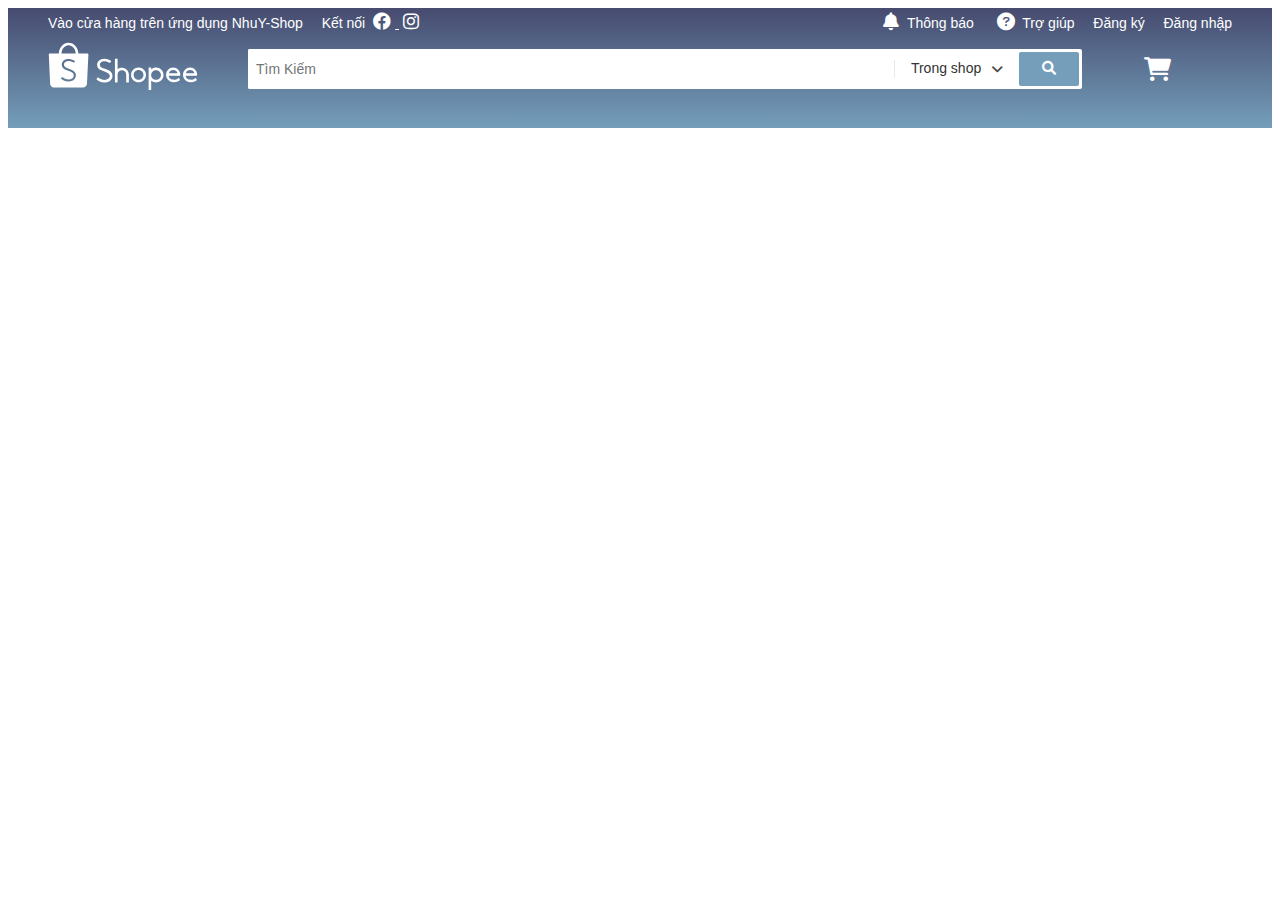
==== commit 506bc9c7: "Lịch sử tìm kiếm CSS" ====
--- a/f8-shop/index.html
+++ b/f8-shop/index.html
@@ -125,7 +125,21 @@
 
                     <!-- tìm kiếm -->
                     <div class="header__search">
-                        <input type="text" class="header__search-input" placeholder="Tìm Kiếm">
+                        <!-- Lịch sử tìm kiếm -->
+                        <div class="header__search-input-wrap">
+                            <input type="text" class="header__search-input" placeholder="Tìm Kiếm">
+                            <div class="header__search-history">
+                                <h3 class="header__search-history-heading">Lịch sử tìm kiếm</h3>
+                                <ul class="header__search-history-list">
+                                    <li class="header__search-history-iteam">
+                                        <a href="">mũ</a>
+                                    </li>
+                                    <li class="header__search-history-iteam">
+                                        <a href="">giày</a>
+                                    </li>
+                                </ul>
+                            </div>
+                        </div>
                         <div class="header__search-select">
                             <span class="header__search-select-label">Trong shop</span>
                             <i class="header__search-select-icon fa-solid fa-angle-down"></i>
--- a/f8-shop/assets/css/main.css
+++ b/f8-shop/assets/css/main.css
@@ -408,15 +408,21 @@
     margin: 6px;
 }
 
+.header__search-input-wrap {
+    flex: 1;
+    height: 100%;
+    position: relative;
+}
+
 .header__search-input {
-    flex: 1;
+    width: 100%;
     height: 100%;
     border: none;
     outline: none;
     font-size: 1.4rem;
     color: var(--text-color);
     padding: 0 8px;
-    border-radius: 3px;
+    border-radius: 2px;
 }
 
 .header__search-select {
@@ -443,7 +449,7 @@
     background-color: var(--primary-color);
     border: none;
     height: 34px;
-    border-radius: 3px;
+    border-radius: 2px;
     width: 60px;
     outline: none;
     margin-right: 3px;
@@ -471,7 +477,7 @@
     list-style: none;
     box-shadow: 0 0 3px #ccc;
     padding-left: 0;
-    border-radius: 3px;
+    border-radius: 2px;
     display: none;
     animation: fadeIn ease-in 0.2s;
 }
@@ -492,13 +498,13 @@
 }
 
 .header__search-option-item:last-child {
-    border-top-left-radius: 3px;
-    border-top-right-radius: 3px;
+    border-top-left-radius: 2px;
+    border-top-right-radius: 2px;
 }
 
 .header__search-option-item:first-child {
-    border-bottom-left-radius: 3px;
-    border-bottom-right-radius: 3px;
+    border-bottom-left-radius: 2px;
+    border-bottom-right-radius: 2px;
 }
 
 .header__search-option-item:hover {
@@ -521,4 +527,50 @@
 
 .header__search-option-item-active i {
     display: inline-block;
+}
+
+.header__search-input:focus ~ .header__search-history {
+    display: inline-block;
+}
+
+/* search history */
+.header__search-history {
+    position: absolute;
+    top: calc(100% + 2px);
+    left: 0;
+    width: calc(100% - 16px);
+    background-color: var(--white-color);
+    border-radius: 2px;
+    box-shadow: 0 1px 5px #999;
+    display: none;
+    overflow: hidden;
+}
+
+.header__search-history-heading {
+    margin: 6px 12px;
+    font-size: 1.4rem;
+    color: #999;
+    font-weight: 400;
+}
+
+.header__search-history-list {
+    padding-left: 0;
+    list-style: none;
+    margin: 6px 0 0;
+}
+
+.header__search-history-iteam {
+    height: 38px;
+    padding: 0 12px;
+}
+
+.header__search-history-iteam:hover {
+    background-color: #fafafa;
+}
+
+.header__search-history-iteam a {
+    text-decoration: none;
+    line-height: 38px;
+    font-size: 1.4rem;
+    color: var(--text-color);
 }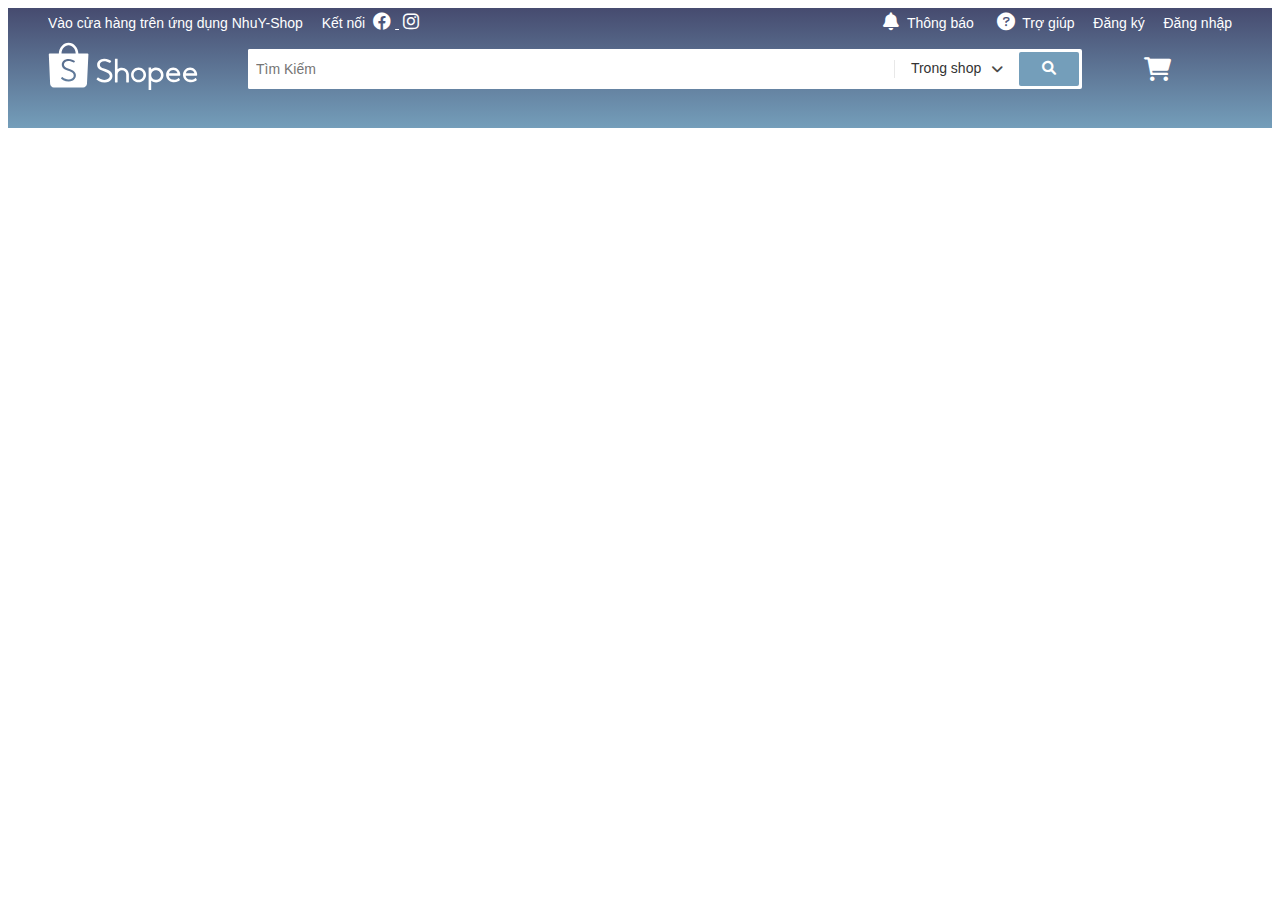
==== commit a02d5eee: "Header giỏ hàng trống CSS" ====
--- a/f8-shop/index.html
+++ b/f8-shop/index.html
@@ -125,9 +125,10 @@
 
                     <!-- tìm kiếm -->
                     <div class="header__search">
-                        <!-- Lịch sử tìm kiếm -->
+                        
                         <div class="header__search-input-wrap">
                             <input type="text" class="header__search-input" placeholder="Tìm Kiếm">
+                            <!-- Lịch sử tìm kiếm -->
                             <div class="header__search-history">
                                 <h3 class="header__search-history-heading">Lịch sử tìm kiếm</h3>
                                 <ul class="header__search-history-list">
@@ -162,7 +163,15 @@
 
                     <!-- giỏ hàng -->
                     <div class="header__cart">
-                        <i class="header__cart-icon fa-solid fa-cart-shopping"></i>
+                        <div class="header__cart-wrap">
+                            <i class="header__cart-icon fa-solid fa-cart-shopping"></i>
+                            <div class="header__cart-list header__cart-list--no-cart">
+                                <img src="./assets/img/no_cart.png" alt="" class="header__cart-no-cart-img">
+                                <p class="header__cart-list-no-cart-msg">
+                                    Chưa có sản phẩm
+                                </span>
+                            </div>
+                        </div>
                     </div>
                 </div>
             </div>
--- a/f8-shop/assets/css/main.css
+++ b/f8-shop/assets/css/main.css
@@ -402,10 +402,58 @@
     text-align: center;
 }
 
+.header__cart-wrap {
+    position: relative;
+    display: inline-block;
+    padding: 0 8px;
+    cursor: pointer;
+}
+
 .header__cart-icon {
     color: var(--white-color);
     font-size: 2.4rem;
     margin: 6px;
+}
+
+.header__cart-list-no-cart-msg {
+    display: block;
+    font-size: 1.4rem;
+    margin-top: 12px;
+    color: var(--text-color);
+}
+
+.header__cart-wrap:hover .header__cart-list {
+    display: block;
+}
+
+.header__cart-list {
+    position: absolute;
+    top: calc(100% + 4px);
+    right: 2px;
+    background-color: var(--white-color);
+    width: 400px;
+    border-radius: 2px;
+    box-shadow: 0 1px 3.125rem rgba(0, 0, 0, 0.2);
+    display: none;
+    animation: fadeIn ease-in 0.2
+}
+
+.header__cart-list::after {
+    content: "";
+    position: absolute;
+    right: 3px;
+    top: -30px;
+    border-width: 16px 20px;
+    border-style: solid;
+    border-color: transparent  transparent var(--white-color) transparent;
+}
+
+.header__cart-list--no-cart {
+    padding: 28px 0;
+}
+
+.header__cart-no-cart-img {
+    width: 50%;
 }
 
 .header__search-input-wrap {
@@ -573,4 +621,5 @@
     line-height: 38px;
     font-size: 1.4rem;
     color: var(--text-color);
+    display: block;
 }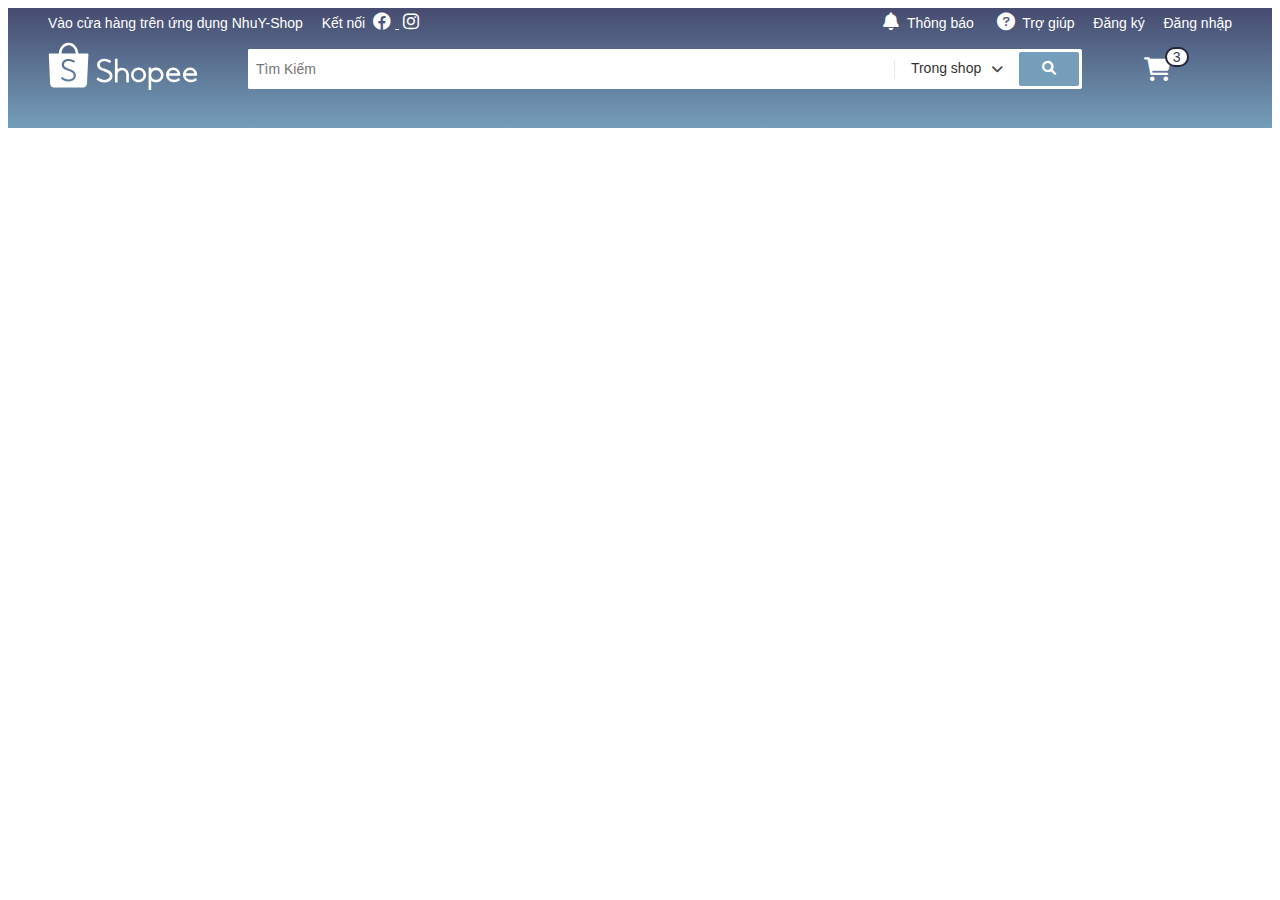
==== commit b2a85d8b: "Header cart badge" ====
--- a/f8-shop/index.html
+++ b/f8-shop/index.html
@@ -165,7 +165,9 @@
                     <div class="header__cart">
                         <div class="header__cart-wrap">
                             <i class="header__cart-icon fa-solid fa-cart-shopping"></i>
-                            <div class="header__cart-list header__cart-list--no-cart">
+                            <span class="header__cart-notice">3</span>
+                            <!-- No cart: header__cart-list--no-cart -->
+                            <div class="header__cart-list ">
                                 <img src="./assets/img/no_cart.png" alt="" class="header__cart-no-cart-img">
                                 <p class="header__cart-list-no-cart-msg">
                                     Chưa có sản phẩm
--- a/f8-shop/assets/css/base.css
+++ b/f8-shop/assets/css/base.css
@@ -2,7 +2,7 @@
     --white-color: #fff;
     --black-color: #000;
     --text-color: #333;
-    --primary-color: #464b6f;
+    --primary-color: #363a56;
     --border-color: #dbdbdb;
     --navbar-height: 34px;
     --header-height: 120px;
--- a/f8-shop/assets/css/main.css
+++ b/f8-shop/assets/css/main.css
@@ -416,7 +416,7 @@
 }
 
 .header__cart-list-no-cart-msg {
-    display: block;
+    display: none;
     font-size: 1.4rem;
     margin-top: 12px;
     color: var(--text-color);
@@ -435,10 +435,12 @@
     border-radius: 2px;
     box-shadow: 0 1px 3.125rem rgba(0, 0, 0, 0.2);
     display: none;
-    animation: fadeIn ease-in 0.2
+    animation: fadeIn ease-in 0.2;
+    cursor: default;
 }
 
 .header__cart-list::after {
+    cursor: pointer;
     content: "";
     position: absolute;
     right: 3px;
@@ -451,9 +453,29 @@
 .header__cart-list--no-cart {
     padding: 28px 0;
 }
+.header__cart-list--no-cart .header__cart-no-cart-img, 
+.header__cart-list--no-cart .header__cart-list-no-cart-msg {
+    margin-left: auto;
+    margin-right: auto;
+    display: block;
+}
 
 .header__cart-no-cart-img {
     width: 50%;
+    display: none;
+}
+
+.header__cart-notice {
+    position: absolute;
+    top: -4px;
+    right: -4px;
+    padding: 1px 6px;
+    font-size: 1.4rem;
+    line-height: 1.4rem;
+    border-radius: 10px;
+    border: 2px solid #242739;
+    color: var(--primary-color);
+    background-color: var(--white-color);
 }
 
 .header__search-input-wrap {
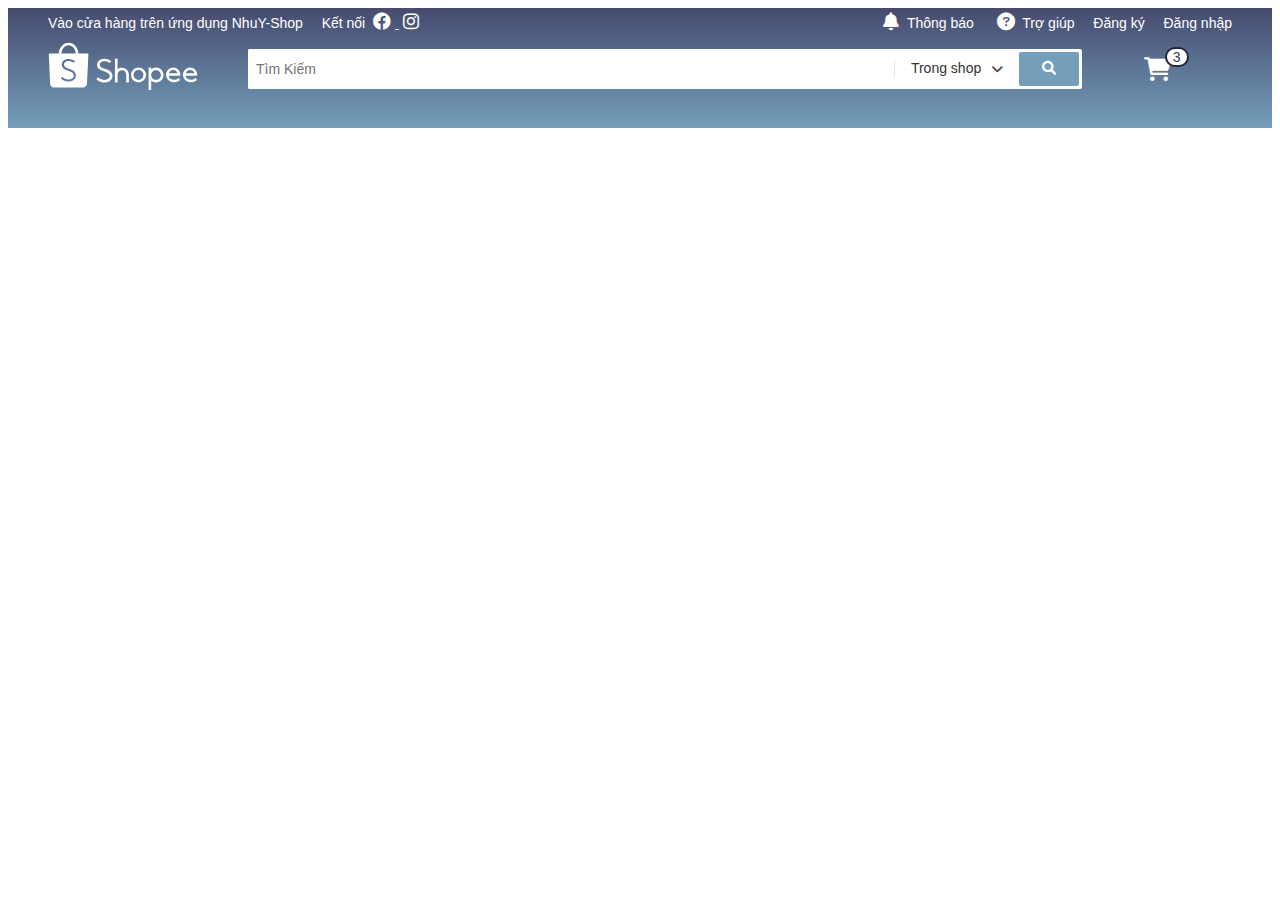
==== commit f02c1ee0: "Header cart - List products" ====
--- a/f8-shop/index.html
+++ b/f8-shop/index.html
@@ -172,6 +172,78 @@
                                 <p class="header__cart-list-no-cart-msg">
                                     Chưa có sản phẩm
                                 </span>
+
+                                <h4 class="header__cart-heading">Sản phẩm đã thêm</h4>
+                                <ul class="header__cart-list-item">
+                                    <!-- cart -->
+                                    <li class="header__cart-item">
+                                        <img src="https://viecmarketing24.com/ckfinder/userfiles/images/san-pham-la-gi.jpg" alt="" class="header__cart-img">
+                                        <div class="header__cart-item-info">
+                                            <div class="header__cart-item-head">
+                                                <h5 class="header__cart-item-name">Bộ kem đặc trị vùng mắt</h5>
+                                                <div class="header__cart-item-price-wrap">
+                                                    <span class="header__cart-item-price">2.000.000</span>
+                                                    <span class="header__cart-item-multiply">x</span>
+                                                    <span class="header__cart-item-qnt">2</span>
+                                                </div>
+                                            </div>
+                                           
+                                            <div class="header__cart-item-body">
+                                                <span class="header__cart-item-description">
+                                                    Phân loại: Bạc
+                                                </span>
+                                                <span class="header__cart-item-remove">Xóa</span>
+                                            </div>
+                                        </div>
+                                        
+                                    </li>
+
+                                    <li class="header__cart-item">
+                                        <img src="https://viecmarketing24.com/ckfinder/userfiles/images/san-pham-la-gi.jpg" alt="" class="header__cart-img">
+                                        <div class="header__cart-item-info">
+                                            <div class="header__cart-item-head">
+                                                <h5 class="header__cart-item-name">Bộ kem đặc trị vùng mắt</h5>
+                                                <div class="header__cart-item-price-wrap">
+                                                    <span class="header__cart-item-price">2.000.000</span>
+                                                    <span class="header__cart-item-multiply">x</span>
+                                                    <span class="header__cart-item-qnt">2</span>
+                                                </div>
+                                            </div>
+                                           
+                                            <div class="header__cart-item-body">
+                                                <span class="header__cart-item-description">
+                                                    Phân loại: Bạc
+                                                </span>
+                                                <span class="header__cart-item-remove">Xóa</span>
+                                            </div>
+                                        </div>
+                                        
+                                    </li>
+
+                                    <li class="header__cart-item">
+                                        <img src="https://viecmarketing24.com/ckfinder/userfiles/images/san-pham-la-gi.jpg" alt="" class="header__cart-img">
+                                        <div class="header__cart-item-info">
+                                            <div class="header__cart-item-head">
+                                                <h5 class="header__cart-item-name">Bộ kem đặc trị vùng mắt</h5>
+                                                <div class="header__cart-item-price-wrap">
+                                                    <span class="header__cart-item-price">2.000.000</span>
+                                                    <span class="header__cart-item-multiply">x</span>
+                                                    <span class="header__cart-item-qnt">2</span>
+                                                </div>
+                                            </div>
+                                           
+                                            <div class="header__cart-item-body">
+                                                <span class="header__cart-item-description">
+                                                    Phân loại: Bạc
+                                                </span>
+                                                <span class="header__cart-item-remove">Xóa</span>
+                                            </div>
+                                        </div>
+                                        
+                                    </li>
+                                </ul>
+
+                                <a href="#" class="header__cart-view-cart btn btn--primary">Xem giỏ hàng</a>
                             </div>
                         </div>
                     </div>
--- a/f8-shop/assets/css/base.css
+++ b/f8-shop/assets/css/base.css
@@ -85,7 +85,7 @@
 
 /*Button style*/
 .btn {
-    min-width: 142px;
+    min-width: 124px;
     height: 36px;
     text-decoration: none;
     border: none;
--- a/f8-shop/assets/css/main.css
+++ b/f8-shop/assets/css/main.css
@@ -437,6 +437,90 @@
     display: none;
     animation: fadeIn ease-in 0.2;
     cursor: default;
+}
+
+.header__cart-heading{
+    text-align: left;
+    margin: 8px 0 8px 12px;
+    font-size: 1.4rem;
+    color: #999;
+    font-weight: 400;
+
+}
+
+.header__cart-list-item{
+    padding-left: 0;
+    list-style: none;
+}
+
+.header__cart-item{
+    display: flex;
+    align-items: center;
+}
+
+.header__cart-item:hover{
+    background-color: #F8F8F8;
+}
+
+.header__cart-img{
+    width: 42px;
+    height: 42px;
+    margin: 12px;
+    border: 1px solid #E8E8E8;
+}
+
+.header__cart-item-info{
+    width: 100%;
+    margin-right: 12px;
+}
+.header__cart-item-head{
+    display: flex;
+    align-items: center;
+    justify-content: space-between;
+    /* margin-right: 12px; */
+}
+.header__cart-item-name{
+    font-size: 1.4rem;
+    font-weight: 500;
+    color: var(--text-color);
+    margin: 0;
+}
+.header__cart-item-price{
+    font-size: 1.4rem;
+    font-weight: 500;
+    color:red;
+}
+.header__cart-item-multiply{
+    font-size: 0.9rem;
+    margin: 0 4px;
+    color: #757575;
+}
+.header__cart-item-qnt{
+    color: #757575;
+    font-size: 1.2rem;
+}
+.header__cart-item-body{
+    display: flex;
+    justify-content: space-between;
+}
+.header__cart-item-description{
+    color: #757575;
+    font-size: 1.2rem;
+    font-weight: 300;
+}
+.header__cart-item-remove{
+    color: var(--text-color);
+    font-size: 1.4rem;
+}
+
+.header__cart-item-remove:hover{
+    cursor: pointer;
+    color: red;
+}
+
+.header__cart-view-cart {
+    float: right;
+    margin: 0 12px 12px 0;
 }
 
 .header__cart-list::after {
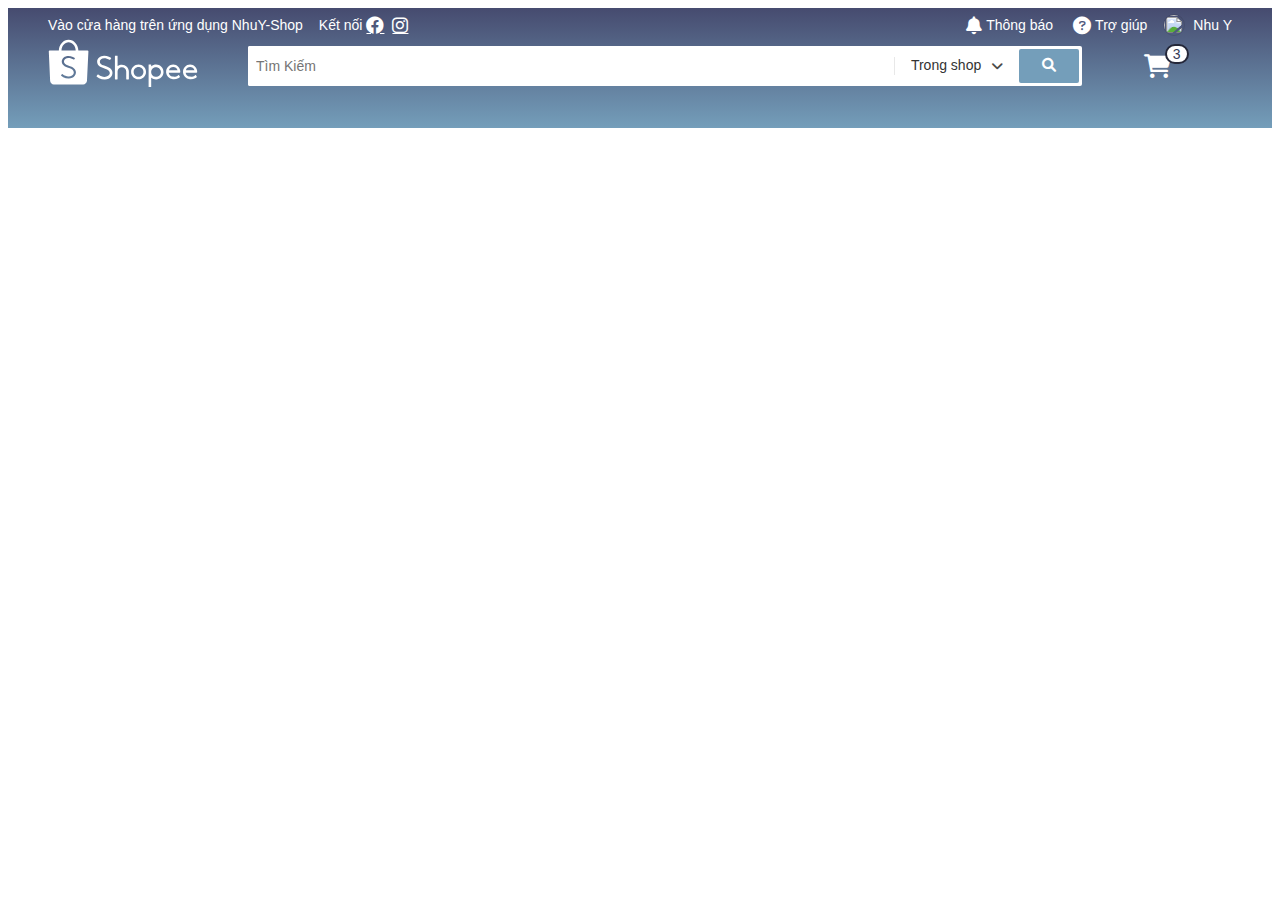
==== commit 7d8db478: "Header user info" ====
--- a/f8-shop/index.html
+++ b/f8-shop/index.html
@@ -104,9 +104,28 @@
                                 <i class="header__navbar-icon fa-solid fa-circle-question"></i>
                                 Trợ giúp</a>
                         </li>
-                        <li class="header__navbar-item header__navbar-item--strong .header__navbar-item--separate ">Đăng
+                        <!-- <li class="header__navbar-item header__navbar-item--strong .header__navbar-item--separate ">Đăng
                             ký</li>
-                        <li class="header__navbar-item header__navbar-item--strong">Đăng nhập</li>
+                        <li class="header__navbar-item header__navbar-item--strong">Đăng nhập</li> -->
+                        <li class="header__navbar-item header__navbar-user">
+                            <img src="https://yt3.ggpht.com/yti/AJo0G0n6nu4Zqt1f-hcPfvCamLBvkSyfmrmAUBGCvzCQ=s88-c-k-c0x00ffffff-no-rj-mo" alt="" class="header__navbar-user-img">
+                            <span class="header__navbar-user-name">Nhu Y</span>
+
+                            <ul class="header__navbar-user-menu">
+                                <li class="header__navbar-user-item">
+                                    <a href="">Tài khoản của tôi</a>
+                                </li>
+                                <li class="header__navbar-user-item">
+                                    <a href="">Địa chỉ của tôi</a>
+                                </li>
+                                <li class="header__navbar-user-item">
+                                    <a href="">Đơn mua</a>
+                                </li>
+                                <li class="header__navbar-user-item">
+                                    <a href="">Đăng xuất</a>
+                                </li>
+                            </ul>
+                        </li>
                     </ul>
                 </nav>
 
--- a/f8-shop/assets/css/main.css
+++ b/f8-shop/assets/css/main.css
@@ -12,6 +12,7 @@
     list-style: none;
     padding-left: 0;
     margin: 4px 0 0 0;
+    display: flex;
 }
 
 .header__navbar-item {
@@ -20,6 +21,85 @@
     min-height: 26px;
 }
 
+.header__navbar-user {
+    display: flex;
+    justify-items: center;
+    position: relative;
+}
+
+.header__navbar-user-img {
+    width: 22px;
+    height: 22px;
+    border-radius: 50%;
+    border: 1px solid rgba(0, 0, 0, 0.1);
+}
+
+.header__navbar-user-name {
+    margin-left: 8px;
+    font-weight: 400;
+    font-size: 1.4rem;
+}
+
+.header__navbar-user-menu {
+    position: absolute;
+    z-index: 1;
+    padding-left: 0;
+    top: calc(100% + 7px);
+    right: 0;
+    width: 160px;
+    border-radius: 2px;
+    background-color: var(--white-color);
+    list-style: none;
+    box-shadow: 0 0 3px #ccc;
+    display: none;
+}
+
+.header__navbar-user-menu::before {
+    content: "";
+    border-width: 16px 26px;
+    border-style: solid;
+    border-color: transparent transparent var(--white-color) transparent;
+    position: absolute;
+    right: 4px;
+    top: -29px;
+}
+
+.header__navbar-user-menu::after {
+    content: "";
+    display: block;
+    position: absolute;
+    top: -8px;
+    right: 0;
+    width: 56px;
+    height: 8px;
+}
+
+.header__navbar-user:hover .header__navbar-user-menu {
+    display: block;
+}
+
+.header__navbar-user-item a {
+    text-decoration: none;
+    color: var(--text-color);
+    font-size: 1.4rem;
+    padding: 4px 16px;
+    display: block;
+}
+
+.header__navbar-user-item a:first-child {
+    border-top-left-radius: 2px;
+    border-top-right-radius: 2px;
+}
+
+.header__navbar-user-item a:last-child {
+    border-bottom-left-radius: 2px;
+    border-bottom-right-radius: 2px;
+}
+
+.header__navbar-user-item a:hover {
+    background-color: #fafafa;
+}
+
 .header__navbar-item--has-qr:hover .header__qr {
     display: block;
 }
@@ -38,12 +118,12 @@
 }
 
 /*chỉnh icon ở giữa*/
-/*.header__navbar-item:hover,
-.header__navbar-item-link :hover
+.header__navbar-item,
+.header__navbar-item-link,
 .header__navbar-icon-link{
-    display: inline-flex;
+    display: flex;
     align-items: center;
-}*/
+}
 
 /*Làm mờ đi khi di chuột vào các chữ */
 .header__navbar-item:hover,
